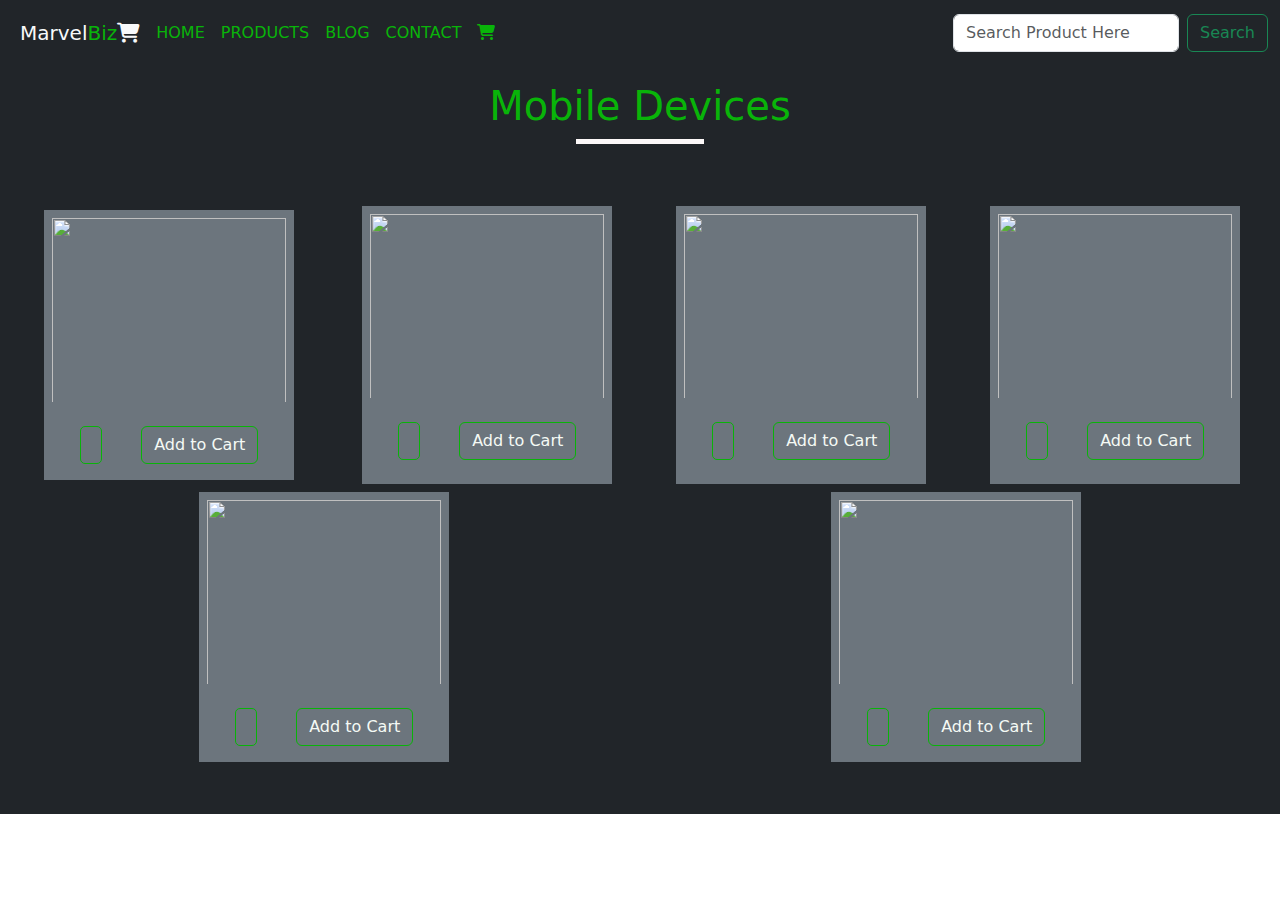
==== products/index.html @ 603916e1 "first" ====
<!DOCTYPE html>
<html lang="en">
<head>
    <meta charset="UTF-8">
    <meta http-equiv="X-UA-Compatible" content="IE=edge">
    <meta name="viewport" content="width=device-width, initial-scale=1.0">
    <title>Marvelbiz | Products</title>
    <link rel="stylesheet" href="../bootstrap-5.3.0-alpha3-dist/css/bootstrap.min.css">
    <script src="../bootstrap-5.3.0-alpha3-dist/js/bootstrap.min.js"></script>
    <link rel="stylesheet" href="../css/all.min.css">
    <link rel="stylesheet" href="css/style.css">
</head>
<body>
    
    <nav class="navbar navbar-expand-lg sticky-top navbar-dark bg-dark ">
        <div class="container-fluid ">
          <h1 class="navbar-brand text-light m-2" >Marvel<span style="color: rgb(9, 180, 9);">Biz</span><i class="fa-solid fa-shopping-cart"></i></h1>
          <button class="navbar-toggler text-light" type="button" data-bs-toggle="collapse" data-bs-target="#navbarSupportedContent" aria-controls="navbarSupportedContent" aria-expanded="false" aria-label="Toggle navigation">
            <span class="navbar-toggler-icon"></span>
          </button>
          <div class="collapse navbar-collapse" id="navbarSupportedContent">
            <ul class="navbar-nav me-auto d-flex mb-2 mb-lg-0">
              <li class="nav-item">
                <a class="nav-link active" aria-current="page" href="../index.html">HOME</a>
              </li>
              <li class="nav-item">
                <a class="nav-link" href="#">PRODUCTS</a>
              </li>
              <li class="nav-item">
                <a class="nav-link" href="#">BLOG</a>
              </li>
              <li class="nav-item">
                <a class="nav-link" href="#">CONTACT</a>
              </li>
              <li class="nav-item">
                <a class="nav-link" href="#"><i class="fa-solid fa-shopping-cart"></i></a>
              </li>
            </ul>
            <form class="d-flex">
                <input class="form-control me-2 search"  type="search" placeholder="Search Product Here" aria-label="Search">
                <button class="btn btn-outline-success searchBtn">Search</button>
              </form>
          </div>
        </div>
    </nav>

    <div class="fourth-sec pb-5 bg-dark">
        <h1 class="text-center p-3"style="color: rgb(9, 180, 9);">Mobile Devices</h1>
        <br><br><div class="pro-cont mx-2 d-flex flex-wrap justify-content-around text-center">
            <div class="pro bg-secondary m-2">
                <img src="" class="proImg1 p-2" alt="">
                <div class="m-3">
                    <h2 class="proName1"></h2>
                    <p class="proDes1"></p>
                    <div class="d-flex justify-content-around">
                        <div class="proPrice1 prc"></div>
                        <div class="btn btn-success">Add to Cart</div>
                    </div>
                </div>
            </div>
            <div class="pro bg-secondary m-1">
                <img src="" class="proImg2 p-2" alt="">
                <div class="m-3">
                    <h2 class="proName2"></h2>
                    <p class="proDes2"></p>
                    <div class="d-flex justify-content-around">
                        <div class="proPrice2 prc"></div>
                        <div class="btn btn-success">Add to Cart</div>
                    </div>
                </div>
            </div>
            <div class="pro bg-secondary m-1">
                <img src="" class="proImg3 p-2" alt="">
                <div class="m-3">
                    <h2 class="proName3"></h2>
                    <p class="proDes3"></p>
                    <div class="d-flex justify-content-around">
                        <div class="proPrice3 prc"></div>
                        <div class="btn btn-success">Add to Cart</div>
                    </div>
                </div>
            </div>
            <div class="pro bg-secondary m-1">
                <img src="" class="proImg4 p-2" alt="">
                <div class="m-3">
                    <h2 class="proName4"></h2>
                    <p class="proDes4"></p>
                    <div class="d-flex justify-content-around">
                        <div class="proPrice4 prc"></div>
                        <div class="btn btn-success">Add to Cart</div>
                    </div>
                </div>
            </div>
            <div class="pro bg-secondary m-1">
                <img src="" class="proImg5 p-2" alt="">
                <div class="m-3">
                    <h2 class="proName5"></h2>
                    <p class="proDes5"></p>
                    <div class="d-flex justify-content-around">
                        <div class="proPrice5 prc"></div>
                        <div class="btn btn-success">Add to Cart</div>
                    </div>
                </div>
            </div>
            <div class="pro bg-secondary m-1">
                <img src="" class="proImg6 p-2" alt="">
                <div class="m-3">
                    <h2 class="proName6"></h2>
                    <p class="proDes6"></p>
                    <div class="d-flex justify-content-around">
                        <div class="proPrice6 prc"></div>
                        <div class="btn btn-success">Add to Cart</div>
                    </div>
                </div>
            </div>
        </div>
    </div>

    <script src="js/script.js"></script>
</body>
</html>
---- products/css/style.css ----
*{
    margin: 0;
    padding: 0;
    box-sizing: border-box;
}

#navbarSupportedContent .nav-link{
    color: rgb(9, 180, 9);
}

.fourth-sec h1{
    position: relative;
}

.fourth-sec h1::after{
    position: absolute;
    content: "";
    background-color: rgb(252, 248, 248);
    height: 5px;
    width: 10%;
    left: 45%;
    bottom: 3%;
}

.pro-cont .pro{
    background-color: rgb(48, 47, 47) ;
    color: white;
    width: 250px;
    
}

.pro-cont .pro img{
    width: 100%;
    height: 200px;
}

.fourth-sec .btn{
    border:1px solid rgb(9, 180, 9);
    background-color: transparent;
    position: relative;
    color:rgb(245, 250, 245) ;
    z-index:1;
}

.fourth-sec .btn::after{
    content: "";
    position: absolute;
    background-color:rgb(9, 180, 9);
    border-radius: 5px;
    width: 0;
    height: 100%;
    top: 0;
    left: 0;
    z-index: -1;
}

.fourth-sec .btn:hover::after{
    width: 100%;
    transition: 1s;
}


.prc{
    border: 1px solid rgb(9, 180, 9);
    padding: 10px;
    border-radius: 5px;
}

.foot-input{
    padding: 10px;
    background-color: transparent;
    border: none;
    border-bottom: 1px solid rgb(9, 180, 9);
    outline: none;
    color: white;
}
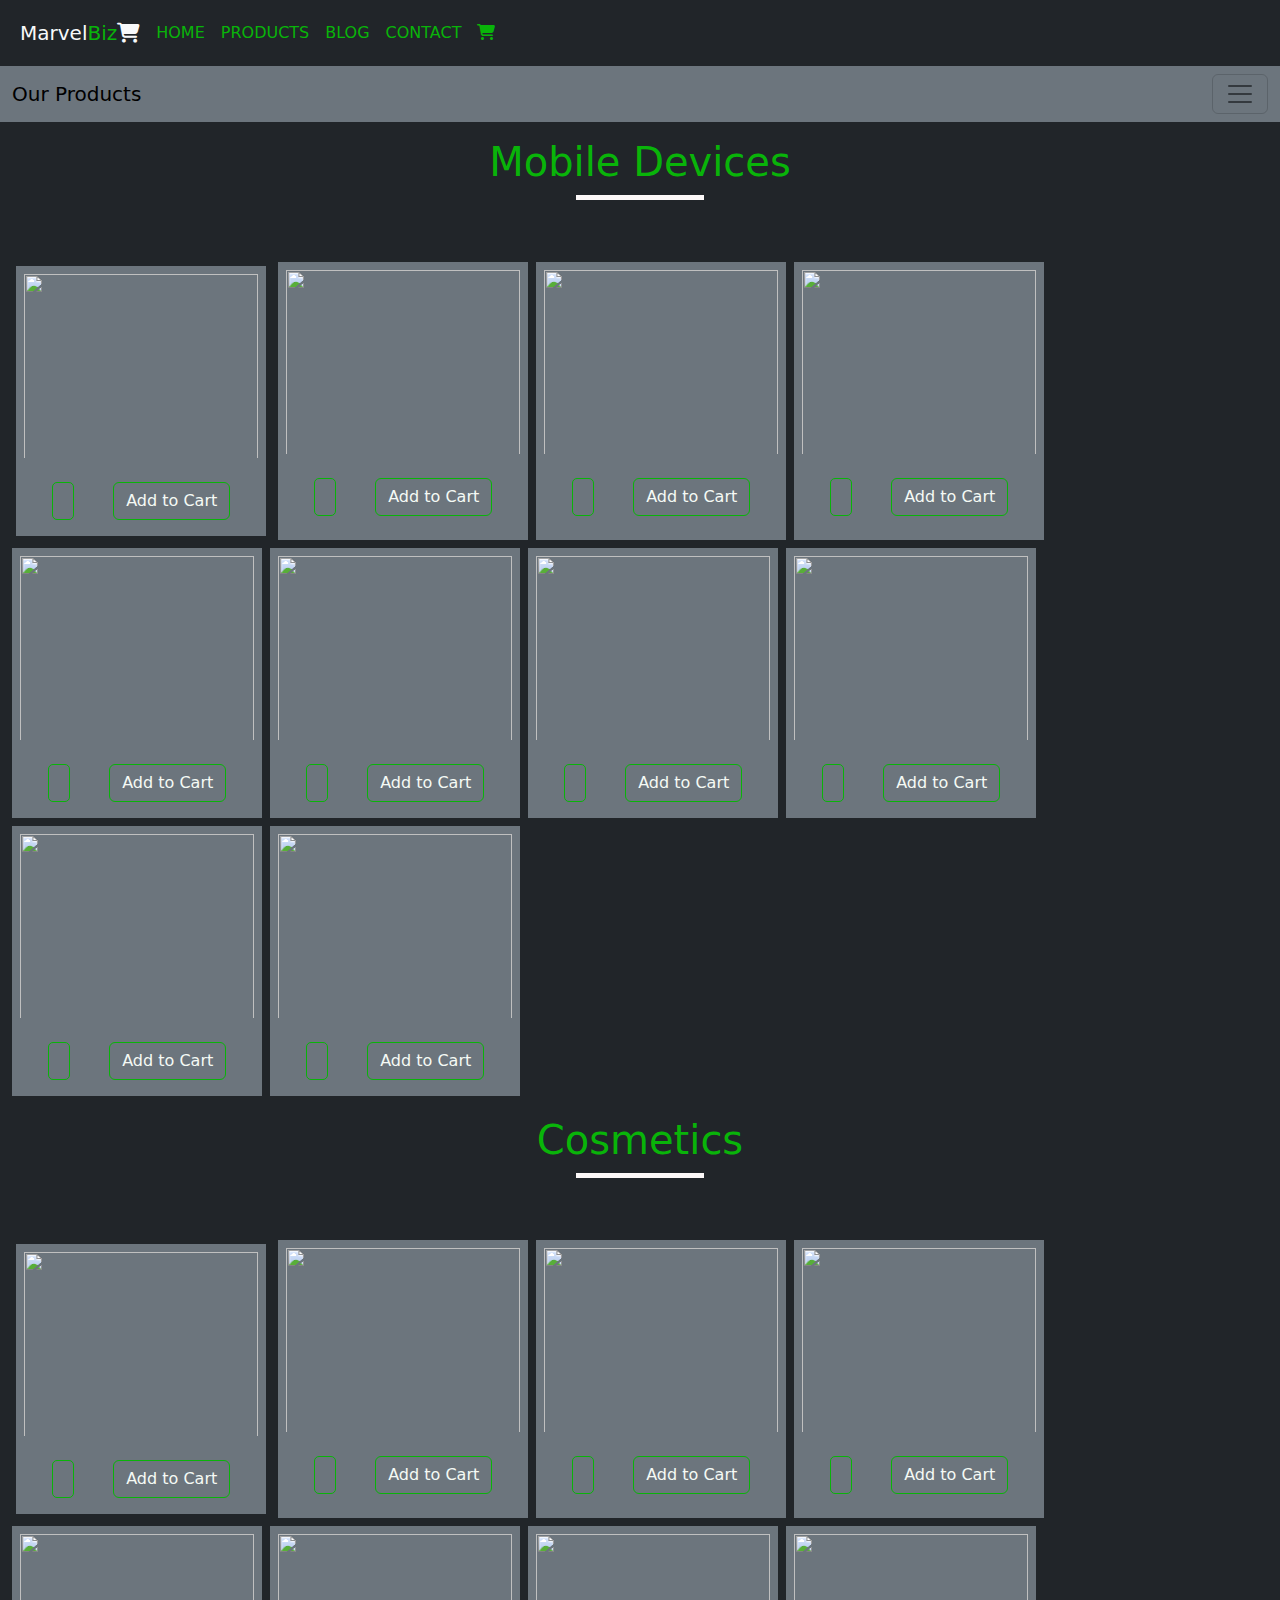
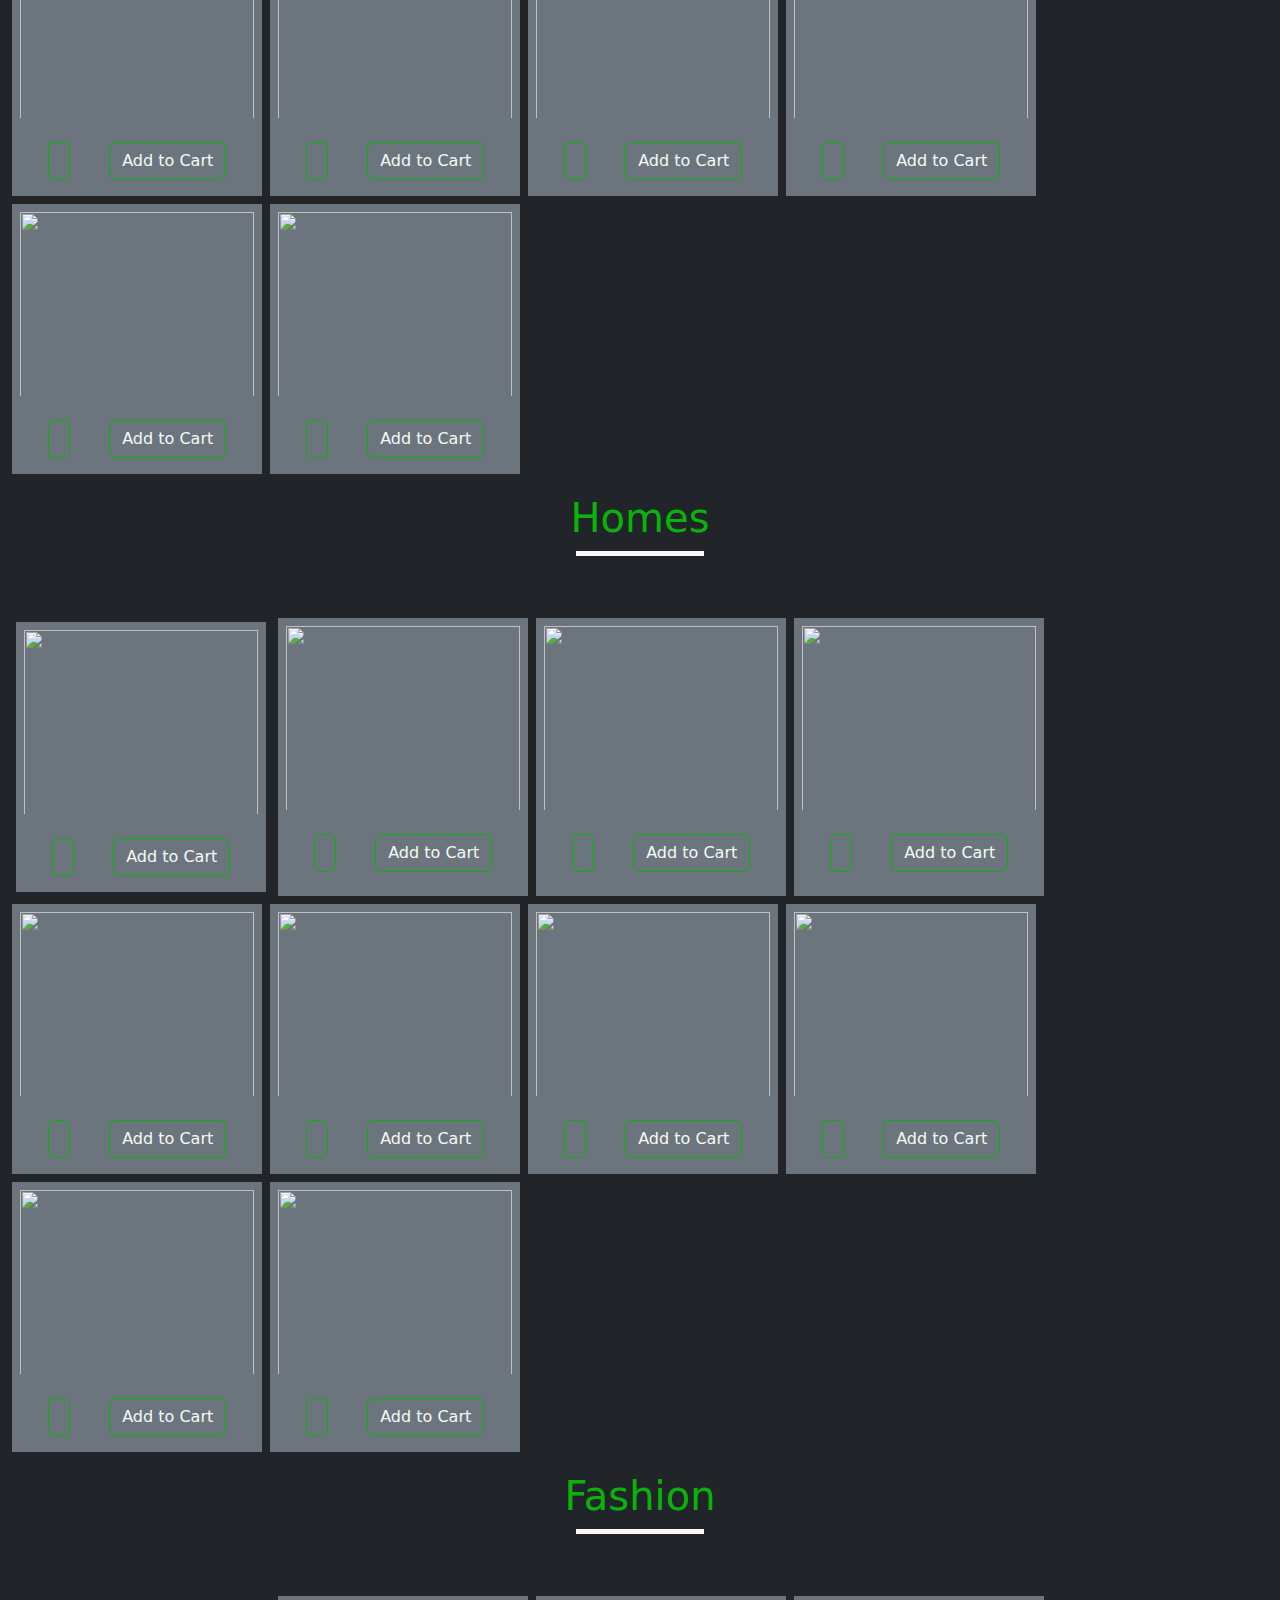
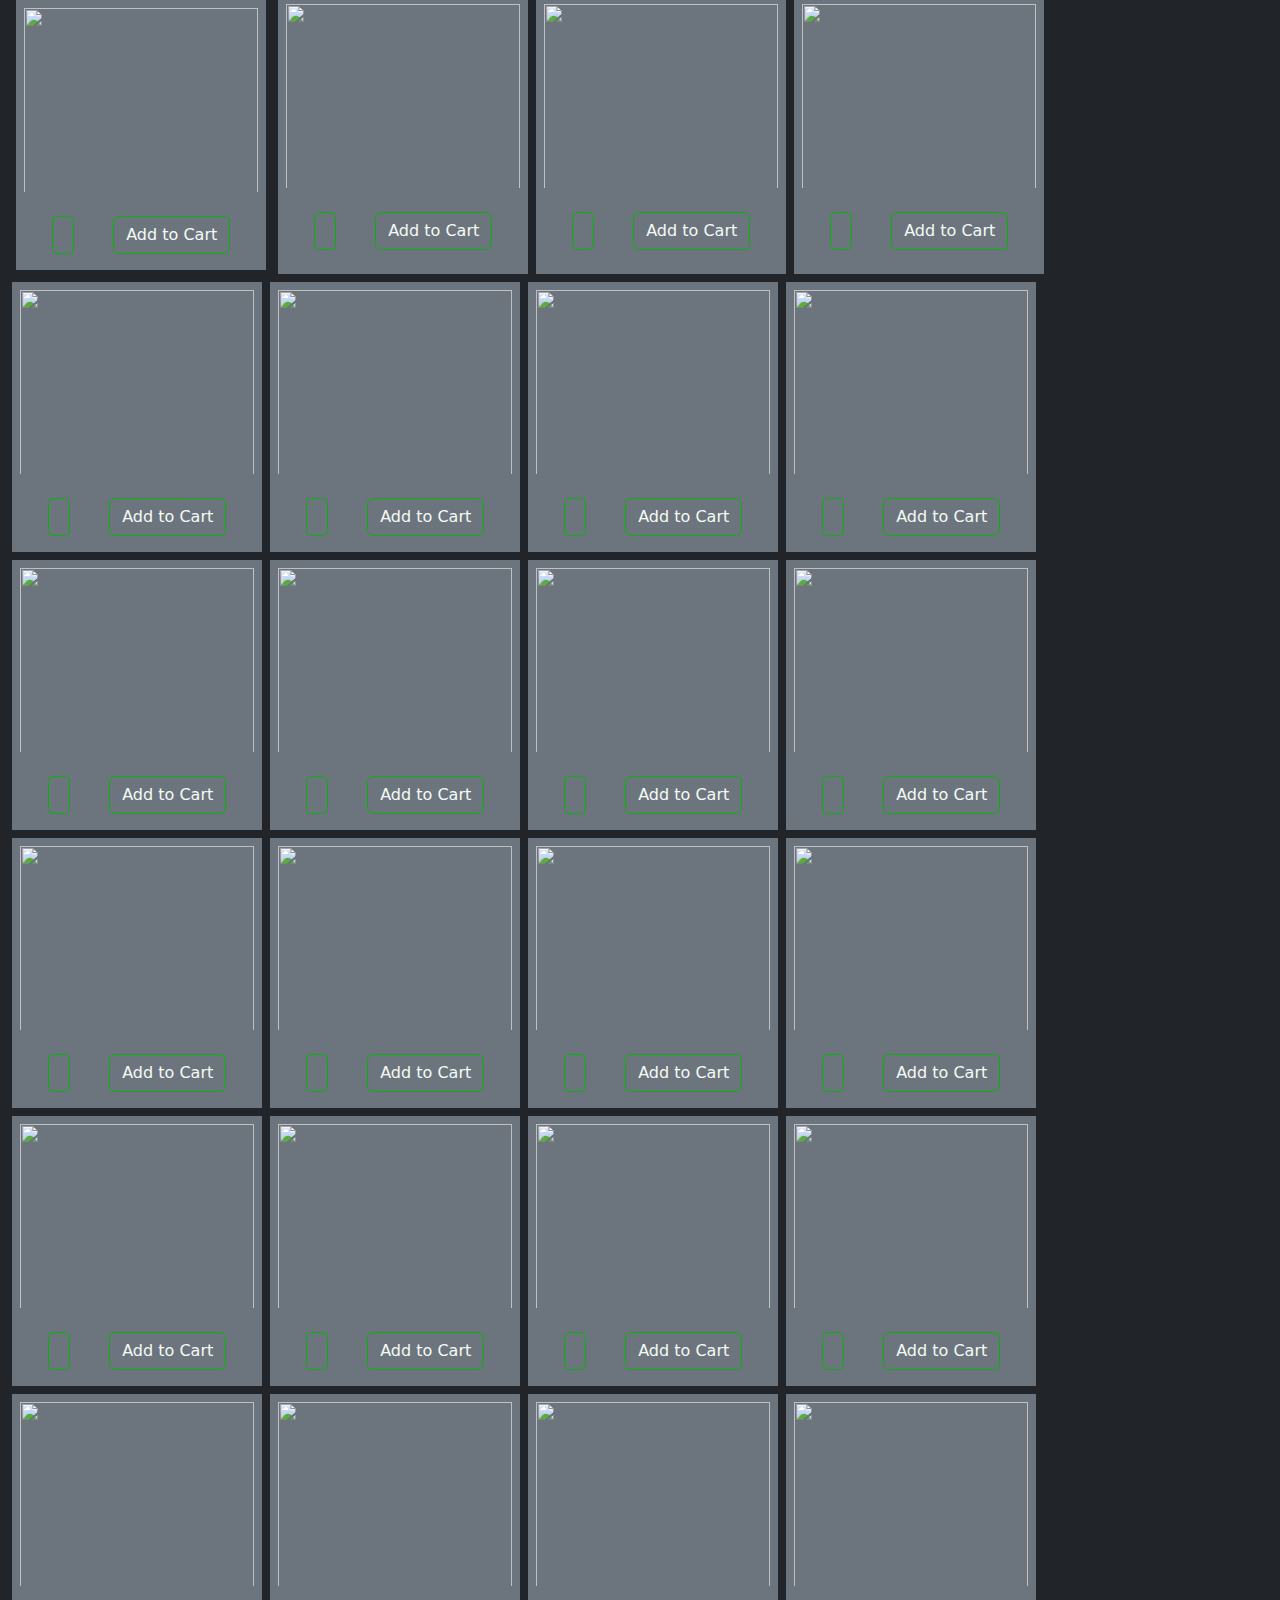
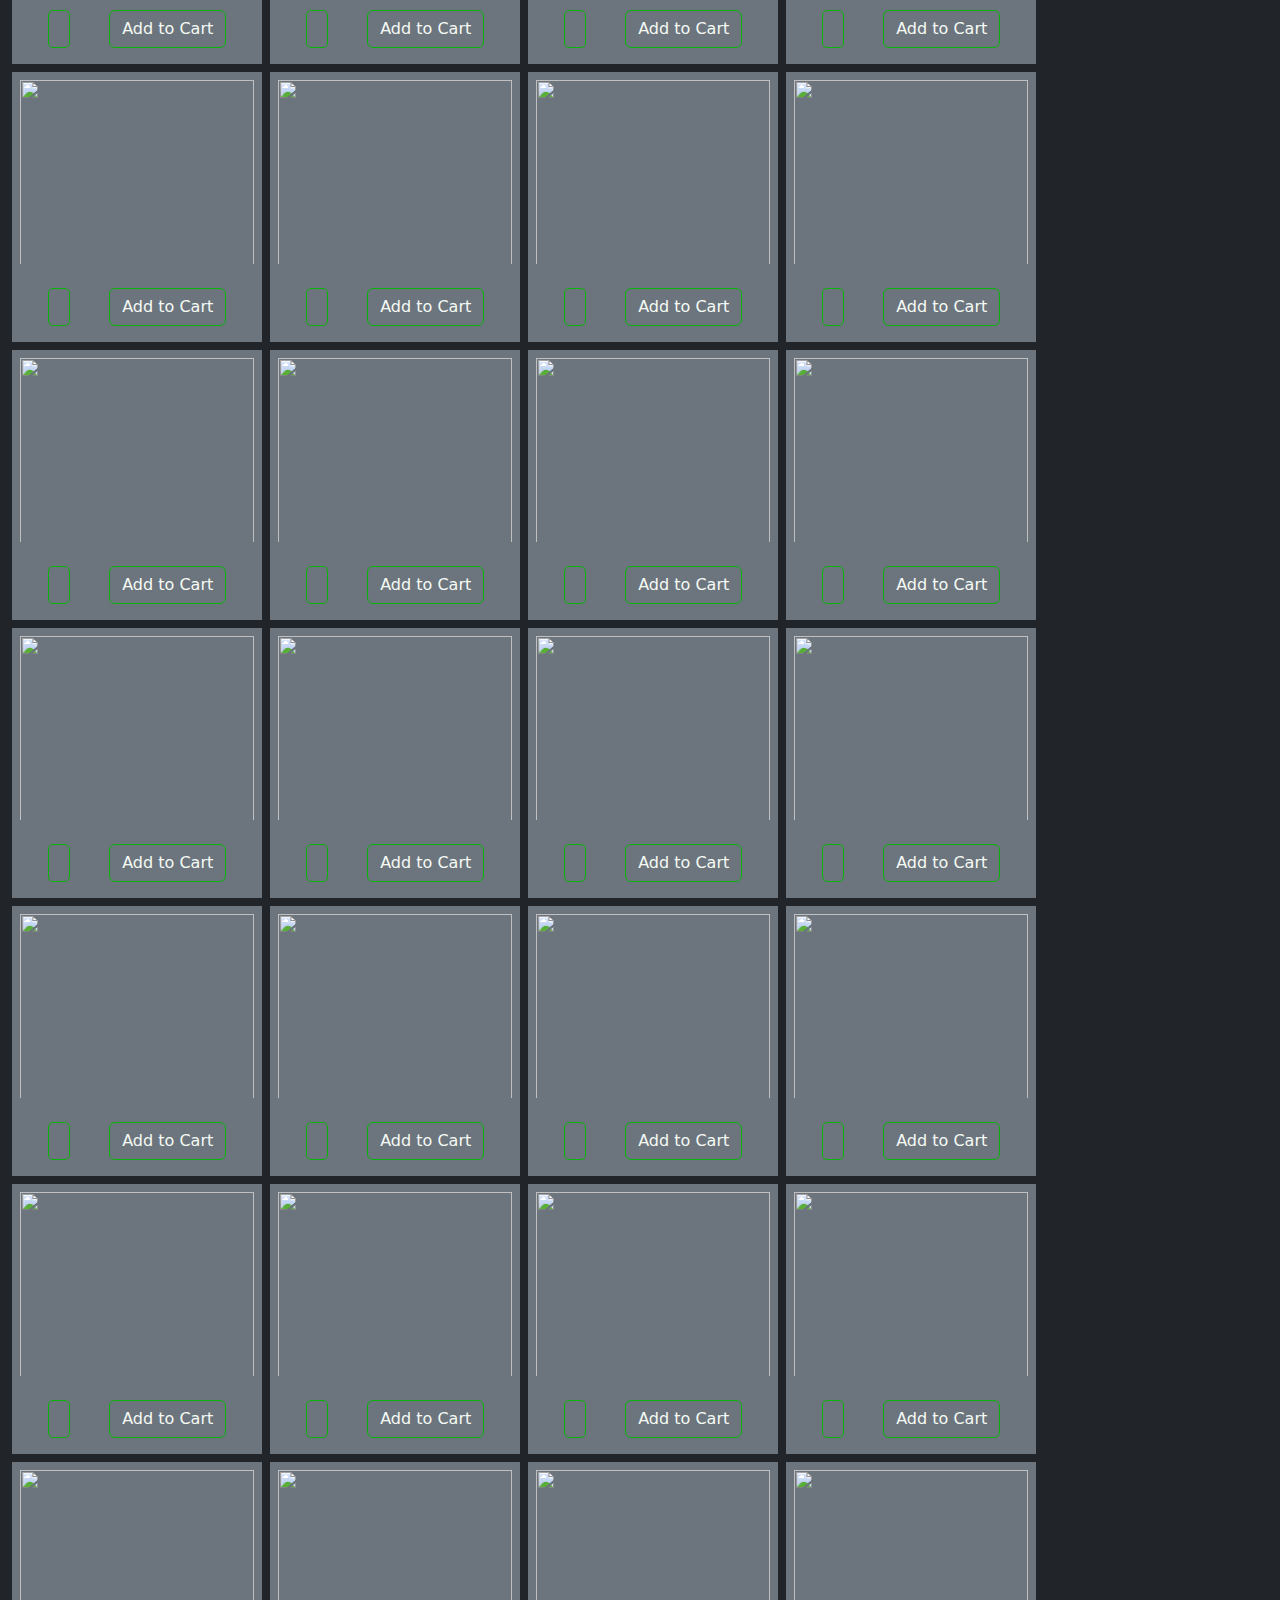
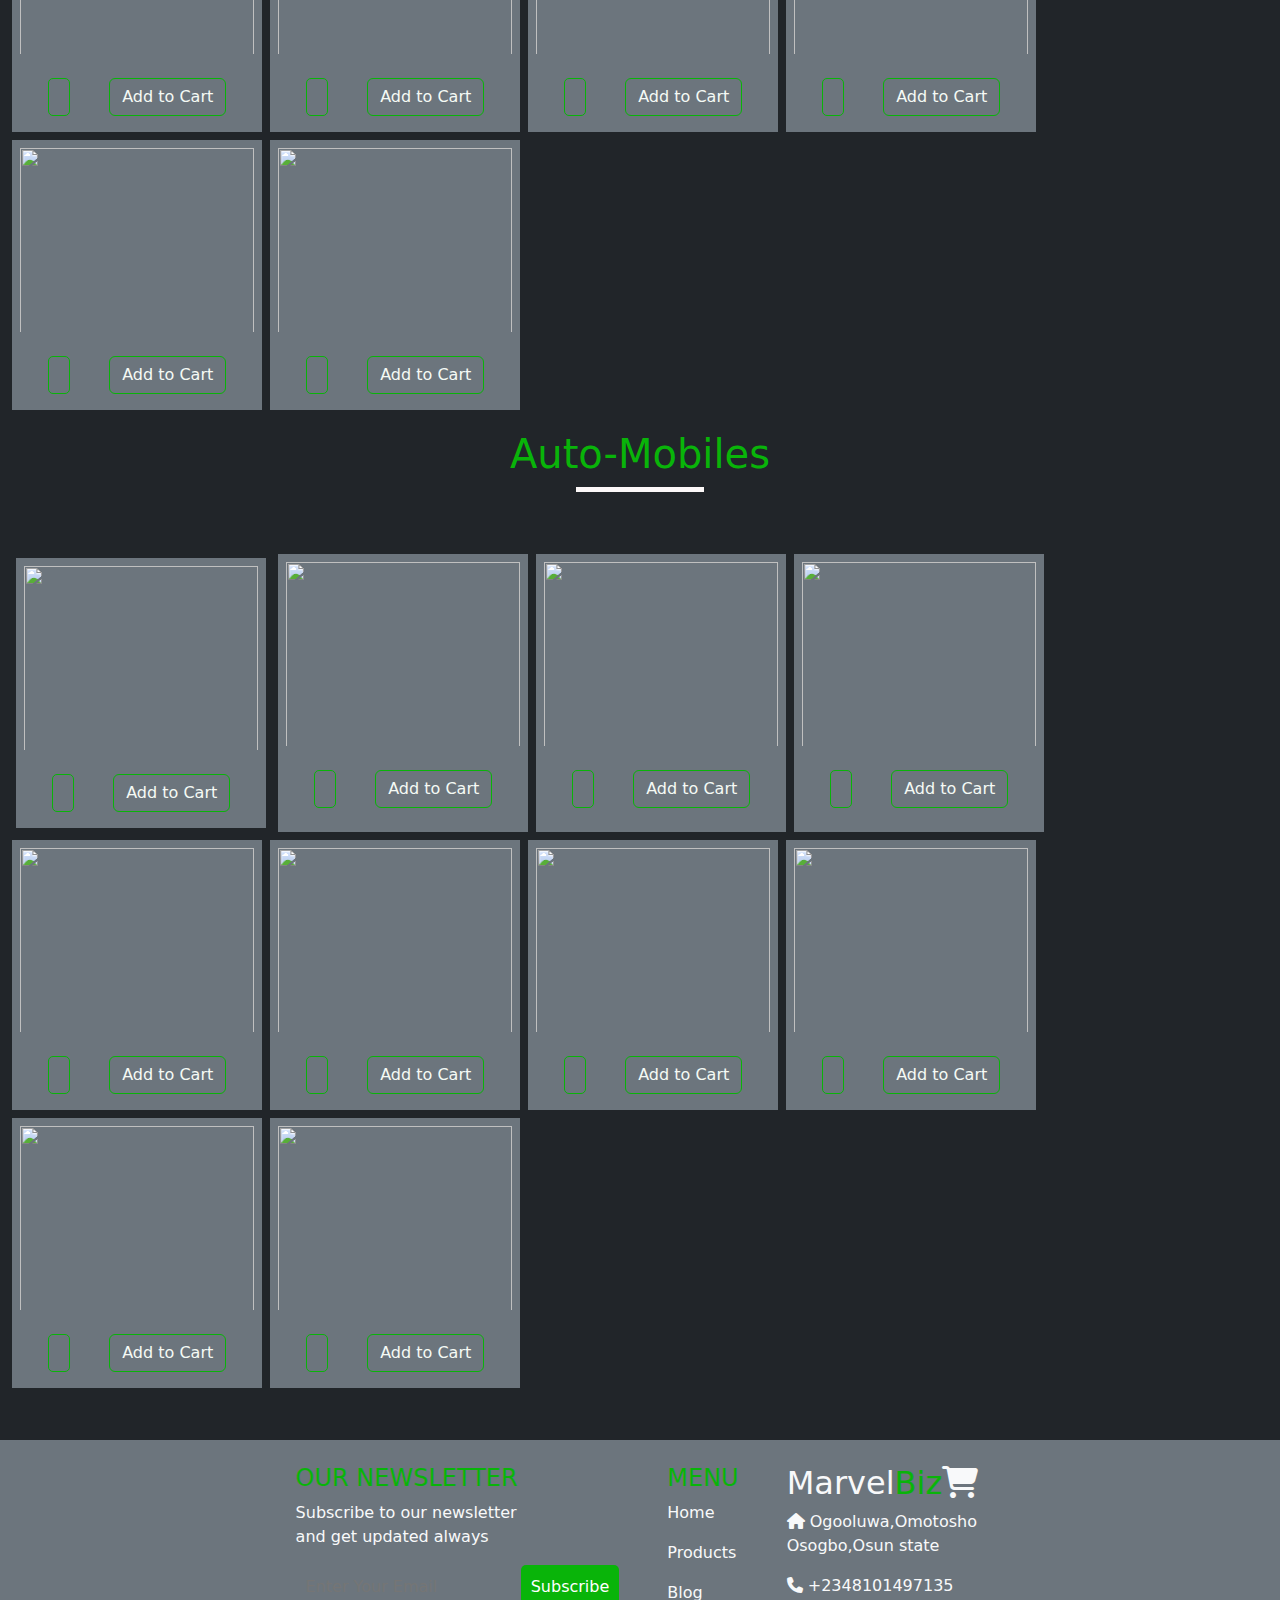
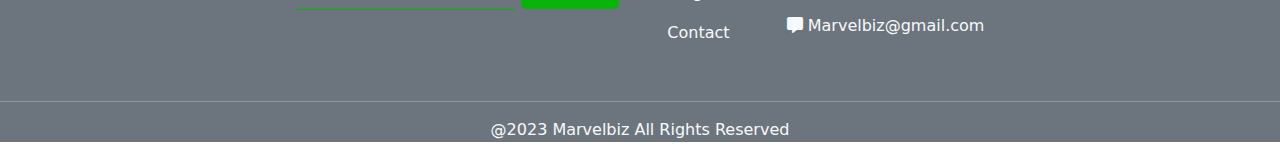
==== commit a23d1ebd: "2" ====
--- a/products/index.html
+++ b/products/index.html
@@ -12,7 +12,7 @@
 </head>
 <body>
     
-    <nav class="navbar navbar-expand-lg sticky-top navbar-dark bg-dark ">
+    <nav class="navbar navbar-expand-lg navbar-dark bg-dark ">
         <div class="container-fluid ">
           <h1 class="navbar-brand text-light m-2" >Marvel<span style="color: rgb(9, 180, 9);">Biz</span><i class="fa-solid fa-shopping-cart"></i></h1>
           <button class="navbar-toggler text-light" type="button" data-bs-toggle="collapse" data-bs-target="#navbarSupportedContent" aria-controls="navbarSupportedContent" aria-expanded="false" aria-label="Toggle navigation">
@@ -36,29 +36,168 @@
                 <a class="nav-link" href="#"><i class="fa-solid fa-shopping-cart"></i></a>
               </li>
             </ul>
-            <form class="d-flex">
-                <input class="form-control me-2 search"  type="search" placeholder="Search Product Here" aria-label="Search">
-                <button class="btn btn-outline-success searchBtn">Search</button>
-              </form>
           </div>
         </div>
     </nav>
 
+    <div class="navbar navbar-light sticky-top bg-secondary ">
+        <div class="container-fluid">
+          <a class="navbar-brand">Our Products</a>
+          <button class="navbar-toggler" type="button" data-bs-toggle="offcanvas" data-bs-target="#offcanvasNavbar" aria-controls="offcanvasNavbar">
+            <span class="navbar-toggler-icon"></span>
+          </button>
+          <div class="offcanvas offcanvas-end bg-dark" tabindex="-1" id="offcanvasNavbar" aria-labelledby="offcanvasNavbarLabel">
+            <div class="offcanvas-header">
+              <h5 class="offcanvas-title text-light" id="offcanvasNavbarLabel">Our Products</h5>
+              <button type="button" class="btn-close text-reset bg-light" data-bs-dismiss="offcanvas" aria-label="Close"></button>
+            </div>
+            <div class="offcanvas-body">
+              <ul class="navbar-nav justify-content-end flex-grow-1 pe-3">
+                <li class="nav-item">
+                  <a class="nav-link active text-light" aria-current="page" href="#category1">Mobile Devices</a>
+                </li>
+                <li class="nav-item">
+                  <a class="nav-link text-light" href="#category2">Cosmetics</a>
+                </li>
+                <li class="nav-item">
+                  <a class="nav-link text-light" href="#category3">Homes</a>
+                </li>
+                <li class="nav-item">
+                  <a class="nav-link text-light" href="#category4">Fashion</a>
+                </li>
+                <li class="nav-item">
+                  <a class="nav-link text-light" href="#category5">Auto-mobiles</a>
+                </li>
+              </ul>
+              <form class="d-flex">
+                <input class="form-control search me-2" type="search" placeholder="Search" aria-label="Search">
+                <button class="btn btn-outline-success searchBtn" type="submit">Search</button>
+              </form>
+            </div>
+          </div>
+        </div>
+    </div>
+
     <div class="fourth-sec pb-5 bg-dark">
-        <h1 class="text-center p-3"style="color: rgb(9, 180, 9);">Mobile Devices</h1>
-        <br><br><div class="pro-cont mx-2 d-flex flex-wrap justify-content-around text-center">
+        <div id="category1">
+          <h1 class="text-center p-3"style="color: rgb(9, 180, 9);">Mobile Devices</h1>
+        <br><br><div class="pro-cont mx-2 d-flex flex-wrap  text-center">
             <div class="pro bg-secondary m-2">
-                <img src="" class="proImg1 p-2" alt="">
+                <img src="" class="proImg p-2" alt="">
                 <div class="m-3">
-                    <h2 class="proName1"></h2>
-                    <p class="proDes1"></p>
+                    <h2 class="proName"></h2>
+                    <p class="proDes"></p>
                     <div class="d-flex justify-content-around">
-                        <div class="proPrice1 prc"></div>
+                        <div class="proPrice prc"></div>
                         <div class="btn btn-success">Add to Cart</div>
                     </div>
                 </div>
             </div>
             <div class="pro bg-secondary m-1">
+                <img src="" class="proImg p-2" alt="">
+                <div class="m-3">
+                    <h2 class="proName"></h2>
+                    <p class="proDes"></p>
+                    <div class="d-flex justify-content-around">
+                        <div class="proPrice prc"></div>
+                        <div class="btn btn-success">Add to Cart</div>
+                    </div>
+                </div>
+            </div>
+            <div class="pro bg-secondary m-1">
+                <img src="" class="proImg p-2" alt="">
+                <div class="m-3">
+                    <h2 class="proName"></h2>
+                    <p class="proDes"></p>
+                    <div class="d-flex justify-content-around">
+                        <div class="proPrice prc"></div>
+                        <div class="btn btn-success">Add to Cart</div>
+                    </div>
+                </div>
+            </div>
+            <div class="pro bg-secondary m-1">
+                <img src="" class="proImg p-2" alt="">
+                <div class="m-3">
+                    <h2 class="proName"></h2>
+                    <p class="proDes"></p>
+                    <div class="d-flex justify-content-around">
+                        <div class="proPrice prc"></div>
+                        <div class="btn btn-success">Add to Cart</div>
+                    </div>
+                </div>
+            </div>
+            <div class="pro bg-secondary m-1">
+                <img src="" class="proImg p-2" alt="">
+                <div class="m-3">
+                    <h2 class="proName"></h2>
+                    <p class="proDes"></p>
+                    <div class="d-flex justify-content-around">
+                        <div class="proPrice prc"></div>
+                        <div class="btn btn-success">Add to Cart</div>
+                    </div>
+                </div>
+            </div>
+            <div class="pro bg-secondary m-1">
+                <img src="" class="proImg p-2" alt="">
+                <div class="m-3">
+                    <h2 class="proName"></h2>
+                    <p class="proDes"></p>
+                    <div class="d-flex justify-content-around">
+                        <div class="proPrice prc"></div>
+                        <div class="btn btn-success">Add to Cart</div>
+                    </div>
+                </div>
+            </div>
+            <div class="pro bg-secondary m-1">
+                <img src="" class="proImg p-2" alt="">
+                <div class="m-3">
+                    <h2 class="proName"></h2>
+                    <p class="proDes"></p>
+                    <div class="d-flex justify-content-around">
+                        <div class="proPrice prc"></div>
+                        <div class="btn btn-success">Add to Cart</div>
+                    </div>
+                </div>
+            </div>
+            <div class="pro bg-secondary m-1">
+                <img src="" class="proImg p-2" alt="">
+                <div class="m-3">
+                    <h2 class="proName"></h2>
+                    <p class="proDes"></p>
+                    <div class="d-flex justify-content-around">
+                        <div class="proPrice prc"></div>
+                        <div class="btn btn-success">Add to Cart</div>
+                    </div>
+                </div>
+            </div>
+            <div class="pro bg-secondary m-1">
+              <img src="" class="proImg p-2" alt="">
+              <div class="m-3">
+                  <h2 class="proName"></h2>
+                  <p class="proDes"></p>
+                  <div class="d-flex justify-content-around">
+                      <div class="proPrice prc"></div>
+                      <div class="btn btn-success">Add to Cart</div>
+                  </div>
+              </div>
+          </div>
+          <div class="pro bg-secondary m-1">
+            <img src="" class="proImg p-2" alt="">
+            <div class="m-3">
+                <h2 class="proName"></h2>
+                <p class="proDes"></p>
+                <div class="d-flex justify-content-around">
+                    <div class="proPrice prc"></div>
+                    <div class="btn btn-success">Add to Cart</div>
+                </div>
+            </div>
+        </div>
+        </div>
+        </div>
+        <div id="category2">
+          <h1 class="text-center p-3"style="color: rgb(9, 180, 9);">Cosmetics</h1>
+        <br><br><div class="pro-cont mx-2 d-flex flex-wrap text-center">
+            <div class="pro bg-secondary m-2">
                 <img src="" class="proImg2 p-2" alt="">
                 <div class="m-3">
                     <h2 class="proName2"></h2>
@@ -70,6 +209,110 @@
                 </div>
             </div>
             <div class="pro bg-secondary m-1">
+              <img src="" class="proImg2 p-2" alt="">
+              <div class="m-3">
+                  <h2 class="proName2"></h2>
+                  <p class="proDes2"></p>
+                  <div class="d-flex justify-content-around">
+                      <div class="proPrice2 prc"></div>
+                      <div class="btn btn-success">Add to Cart</div>
+                  </div>
+              </div>
+            </div>
+            <div class="pro bg-secondary m-1">
+            <img src="" class="proImg2 p-2" alt="">
+            <div class="m-3">
+                <h2 class="proName2"></h2>
+                <p class="proDes2"></p>
+                <div class="d-flex justify-content-around">
+                    <div class="proPrice2 prc"></div>
+                    <div class="btn btn-success">Add to Cart</div>
+                </div>
+            </div>
+            </div>
+            <div class="pro bg-secondary m-1">
+              <img src="" class="proImg2 p-2" alt="">
+              <div class="m-3">
+                  <h2 class="proName2"></h2>
+                  <p class="proDes2"></p>
+                  <div class="d-flex justify-content-around">
+                      <div class="proPrice2 prc"></div>
+                      <div class="btn btn-success">Add to Cart</div>
+                  </div>
+              </div>
+            </div>
+            <div class="pro bg-secondary m-1">
+              <img src="" class="proImg2 p-2" alt="">
+              <div class="m-3">
+                  <h2 class="proName2"></h2>
+                  <p class="proDes2"></p>
+                  <div class="d-flex justify-content-around">
+                      <div class="proPrice2 prc"></div>
+                      <div class="btn btn-success">Add to Cart</div>
+                  </div>
+              </div>
+            </div>
+            <div class="pro bg-secondary m-1">
+              <img src="" class="proImg2 p-2" alt="">
+              <div class="m-3">
+                  <h2 class="proName2"></h2>
+                  <p class="proDes2"></p>
+                  <div class="d-flex justify-content-around">
+                      <div class="proPrice2 prc"></div>
+                      <div class="btn btn-success">Add to Cart</div>
+                  </div>
+              </div>
+            </div>
+            <div class="pro bg-secondary m-1">
+              <img src="" class="proImg2 p-2" alt="">
+              <div class="m-3">
+                  <h2 class="proName2"></h2>
+                  <p class="proDes2"></p>
+                  <div class="d-flex justify-content-around">
+                      <div class="proPrice2 prc"></div>
+                      <div class="btn btn-success">Add to Cart</div>
+                  </div>
+              </div>
+            </div>
+            <div class="pro bg-secondary m-1">
+              <img src="" class="proImg2 p-2" alt="">
+              <div class="m-3">
+                  <h2 class="proName2"></h2>
+                  <p class="proDes2"></p>
+                  <div class="d-flex justify-content-around">
+                      <div class="proPrice2 prc"></div>
+                      <div class="btn btn-success">Add to Cart</div>
+                  </div>
+              </div>
+            </div>
+            <div class="pro bg-secondary m-1">
+              <img src="" class="proImg2 p-2" alt="">
+              <div class="m-3">
+                  <h2 class="proName2"></h2>
+                  <p class="proDes2"></p>
+                  <div class="d-flex justify-content-around">
+                      <div class="proPrice2 prc"></div>
+                      <div class="btn btn-success">Add to Cart</div>
+                  </div>
+              </div>
+            </div>
+            <div class="pro bg-secondary m-1">
+              <img src="" class="proImg2 p-2" alt="">
+              <div class="m-3">
+                  <h2 class="proName2"></h2>
+                  <p class="proDes2"></p>
+                  <div class="d-flex justify-content-around">
+                      <div class="proPrice2 prc"></div>
+                      <div class="btn btn-success">Add to Cart</div>
+                  </div>
+              </div>
+            </div>
+        </div>
+        </div>
+        <div id="category3">
+          <h1 class="text-center p-3"style="color: rgb(9, 180, 9);">Homes</h1>
+        <br><br><div class="pro-cont mx-2 d-flex flex-wrap text-center">
+            <div class="pro bg-secondary m-2">
                 <img src="" class="proImg3 p-2" alt="">
                 <div class="m-3">
                     <h2 class="proName3"></h2>
@@ -81,6 +324,110 @@
                 </div>
             </div>
             <div class="pro bg-secondary m-1">
+              <img src="" class="proImg3 p-2" alt="">
+              <div class="m-3">
+                  <h2 class="proName3"></h2>
+                  <p class="proDes3"></p>
+                  <div class="d-flex justify-content-around">
+                      <div class="proPrice3 prc"></div>
+                      <div class="btn btn-success">Add to Cart</div>
+                  </div>
+              </div>
+            </div>
+            <div class="pro bg-secondary m-1">
+              <img src="" class="proImg3 p-2" alt="">
+              <div class="m-3">
+                  <h2 class="proName3"></h2>
+                  <p class="proDes3"></p>
+                  <div class="d-flex justify-content-around">
+                      <div class="proPrice3 prc"></div>
+                      <div class="btn btn-success">Add to Cart</div>
+                  </div>
+              </div>
+            </div>
+            <div class="pro bg-secondary m-1">
+              <img src="" class="proImg3 p-2" alt="">
+              <div class="m-3">
+                  <h2 class="proName3"></h2>
+                  <p class="proDes3"></p>
+                  <div class="d-flex justify-content-around">
+                      <div class="proPrice3 prc"></div>
+                      <div class="btn btn-success">Add to Cart</div>
+                  </div>
+              </div>
+            </div>
+            <div class="pro bg-secondary m-1">
+              <img src="" class="proImg3 p-2" alt="">
+              <div class="m-3">
+                  <h2 class="proName3"></h2>
+                  <p class="proDes3"></p>
+                  <div class="d-flex justify-content-around">
+                      <div class="proPrice3 prc"></div>
+                      <div class="btn btn-success">Add to Cart</div>
+                  </div>
+              </div>
+            </div>
+            <div class="pro bg-secondary m-1">
+              <img src="" class="proImg3 p-2" alt="">
+              <div class="m-3">
+                  <h2 class="proName3"></h2>
+                  <p class="proDes3"></p>
+                  <div class="d-flex justify-content-around">
+                      <div class="proPrice3 prc"></div>
+                      <div class="btn btn-success">Add to Cart</div>
+                  </div>
+              </div>
+            </div>
+            <div class="pro bg-secondary m-1">
+              <img src="" class="proImg3 p-2" alt="">
+              <div class="m-3">
+                  <h2 class="proName3"></h2>
+                  <p class="proDes3"></p>
+                  <div class="d-flex justify-content-around">
+                      <div class="proPrice3 prc"></div>
+                      <div class="btn btn-success">Add to Cart</div>
+                  </div>
+              </div>
+            </div>
+            <div class="pro bg-secondary m-1">
+              <img src="" class="proImg3 p-2" alt="">
+              <div class="m-3">
+                  <h2 class="proName3"></h2>
+                  <p class="proDes3"></p>
+                  <div class="d-flex justify-content-around">
+                      <div class="proPrice3 prc"></div>
+                      <div class="btn btn-success">Add to Cart</div>
+                  </div>
+              </div>
+            </div>
+            <div class="pro bg-secondary m-1">
+              <img src="" class="proImg3 p-2" alt="">
+              <div class="m-3">
+                  <h2 class="proName3"></h2>
+                  <p class="proDes3"></p>
+                  <div class="d-flex justify-content-around">
+                      <div class="proPrice3 prc"></div>
+                      <div class="btn btn-success">Add to Cart</div>
+                  </div>
+              </div>
+            </div>
+            <div class="pro bg-secondary m-1">
+              <img src="" class="proImg3 p-2" alt="">
+              <div class="m-3">
+                  <h2 class="proName3"></h2>
+                  <p class="proDes3"></p>
+                  <div class="d-flex justify-content-around">
+                      <div class="proPrice3 prc"></div>
+                      <div class="btn btn-success">Add to Cart</div>
+                  </div>
+              </div>
+            </div>
+        </div>
+        </div>
+        <div id="category4">
+          <h1 class="text-center p-3"style="color: rgb(9, 180, 9);">Fashion</h1>
+        <br><br><div class="pro-cont mx-2 d-flex flex-wrap text-center">
+            <div class="pro bg-secondary m-2">
                 <img src="" class="proImg4 p-2" alt="">
                 <div class="m-3">
                     <h2 class="proName4"></h2>
@@ -92,6 +439,550 @@
                 </div>
             </div>
             <div class="pro bg-secondary m-1">
+              <img src="" class="proImg4 p-2" alt="">
+              <div class="m-3">
+                  <h2 class="proName4"></h2>
+                  <p class="proDes4"></p>
+                  <div class="d-flex justify-content-around">
+                      <div class="proPrice4 prc"></div>
+                      <div class="btn btn-success">Add to Cart</div>
+                  </div>
+              </div>
+            </div>
+            <div class="pro bg-secondary m-1">
+              <img src="" class="proImg4 p-2" alt="">
+              <div class="m-3">
+                  <h2 class="proName4"></h2>
+                  <p class="proDes4"></p>
+                  <div class="d-flex justify-content-around">
+                      <div class="proPrice4 prc"></div>
+                      <div class="btn btn-success">Add to Cart</div>
+                  </div>
+              </div>
+            </div>
+            <div class="pro bg-secondary m-1">
+              <img src="" class="proImg4 p-2" alt="">
+              <div class="m-3">
+                  <h2 class="proName4"></h2>
+                  <p class="proDes4"></p>
+                  <div class="d-flex justify-content-around">
+                      <div class="proPrice4 prc"></div>
+                      <div class="btn btn-success">Add to Cart</div>
+                  </div>
+              </div>
+            </div>
+            <div class="pro bg-secondary m-1">
+              <img src="" class="proImg4 p-2" alt="">
+              <div class="m-3">
+                  <h2 class="proName4"></h2>
+                  <p class="proDes4"></p>
+                  <div class="d-flex justify-content-around">
+                      <div class="proPrice4 prc"></div>
+                      <div class="btn btn-success">Add to Cart</div>
+                  </div>
+              </div>
+            </div>
+            <div class="pro bg-secondary m-1">
+              <img src="" class="proImg4 p-2" alt="">
+              <div class="m-3">
+                  <h2 class="proName4"></h2>
+                  <p class="proDes4"></p>
+                  <div class="d-flex justify-content-around">
+                      <div class="proPrice4 prc"></div>
+                      <div class="btn btn-success">Add to Cart</div>
+                  </div>
+              </div>
+            </div>
+            <div class="pro bg-secondary m-1">
+              <img src="" class="proImg4 p-2" alt="">
+              <div class="m-3">
+                  <h2 class="proName4"></h2>
+                  <p class="proDes4"></p>
+                  <div class="d-flex justify-content-around">
+                      <div class="proPrice4 prc"></div>
+                      <div class="btn btn-success">Add to Cart</div>
+                  </div>
+              </div>
+            </div>
+            <div class="pro bg-secondary m-1">
+              <img src="" class="proImg4 p-2" alt="">
+              <div class="m-3">
+                  <h2 class="proName4"></h2>
+                  <p class="proDes4"></p>
+                  <div class="d-flex justify-content-around">
+                      <div class="proPrice4 prc"></div>
+                      <div class="btn btn-success">Add to Cart</div>
+                  </div>
+              </div>
+            </div>
+            <div class="pro bg-secondary m-1">
+              <img src="" class="proImg4 p-2" alt="">
+              <div class="m-3">
+                  <h2 class="proName4"></h2>
+                  <p class="proDes4"></p>
+                  <div class="d-flex justify-content-around">
+                      <div class="proPrice4 prc"></div>
+                      <div class="btn btn-success">Add to Cart</div>
+                  </div>
+              </div>
+            </div>
+            <div class="pro bg-secondary m-1">
+              <img src="" class="proImg4 p-2" alt="">
+              <div class="m-3">
+                  <h2 class="proName4"></h2>
+                  <p class="proDes4"></p>
+                  <div class="d-flex justify-content-around">
+                      <div class="proPrice4 prc"></div>
+                      <div class="btn btn-success">Add to Cart</div>
+                  </div>
+              </div>
+            </div>
+            <div class="pro bg-secondary m-1">
+              <img src="" class="proImg4 p-2" alt="">
+              <div class="m-3">
+                  <h2 class="proName4"></h2>
+                  <p class="proDes4"></p>
+                  <div class="d-flex justify-content-around">
+                      <div class="proPrice4 prc"></div>
+                      <div class="btn btn-success">Add to Cart</div>
+                  </div>
+              </div>
+            </div>
+            <div class="pro bg-secondary m-1">
+              <img src="" class="proImg4 p-2" alt="">
+              <div class="m-3">
+                  <h2 class="proName4"></h2>
+                  <p class="proDes4"></p>
+                  <div class="d-flex justify-content-around">
+                      <div class="proPrice4 prc"></div>
+                      <div class="btn btn-success">Add to Cart</div>
+                  </div>
+              </div>
+            </div>
+            <div class="pro bg-secondary m-1">
+              <img src="" class="proImg4 p-2" alt="">
+              <div class="m-3">
+                  <h2 class="proName4"></h2>
+                  <p class="proDes4"></p>
+                  <div class="d-flex justify-content-around">
+                      <div class="proPrice4 prc"></div>
+                      <div class="btn btn-success">Add to Cart</div>
+                  </div>
+              </div>
+            </div>
+            <div class="pro bg-secondary m-1">
+              <img src="" class="proImg4 p-2" alt="">
+              <div class="m-3">
+                  <h2 class="proName4"></h2>
+                  <p class="proDes4"></p>
+                  <div class="d-flex justify-content-around">
+                      <div class="proPrice4 prc"></div>
+                      <div class="btn btn-success">Add to Cart</div>
+                  </div>
+              </div>
+            </div>
+            <div class="pro bg-secondary m-1">
+              <img src="" class="proImg4 p-2" alt="">
+              <div class="m-3">
+                  <h2 class="proName4"></h2>
+                  <p class="proDes4"></p>
+                  <div class="d-flex justify-content-around">
+                      <div class="proPrice4 prc"></div>
+                      <div class="btn btn-success">Add to Cart</div>
+                  </div>
+              </div>
+            </div>
+            <div class="pro bg-secondary m-1">
+              <img src="" class="proImg4 p-2" alt="">
+              <div class="m-3">
+                  <h2 class="proName4"></h2>
+                  <p class="proDes4"></p>
+                  <div class="d-flex justify-content-around">
+                      <div class="proPrice4 prc"></div>
+                      <div class="btn btn-success">Add to Cart</div>
+                  </div>
+              </div>
+            </div>
+            <div class="pro bg-secondary m-1">
+              <img src="" class="proImg4 p-2" alt="">
+              <div class="m-3">
+                  <h2 class="proName4"></h2>
+                  <p class="proDes4"></p>
+                  <div class="d-flex justify-content-around">
+                      <div class="proPrice4 prc"></div>
+                      <div class="btn btn-success">Add to Cart</div>
+                  </div>
+              </div>
+            </div>
+            <div class="pro bg-secondary m-1">
+              <img src="" class="proImg4 p-2" alt="">
+              <div class="m-3">
+                  <h2 class="proName4"></h2>
+                  <p class="proDes4"></p>
+                  <div class="d-flex justify-content-around">
+                      <div class="proPrice4 prc"></div>
+                      <div class="btn btn-success">Add to Cart</div>
+                  </div>
+              </div>
+            </div>
+            <div class="pro bg-secondary m-1">
+              <img src="" class="proImg4 p-2" alt="">
+              <div class="m-3">
+                  <h2 class="proName4"></h2>
+                  <p class="proDes4"></p>
+                  <div class="d-flex justify-content-around">
+                      <div class="proPrice4 prc"></div>
+                      <div class="btn btn-success">Add to Cart</div>
+                  </div>
+              </div>
+            </div>
+            <div class="pro bg-secondary m-1">
+              <img src="" class="proImg4 p-2" alt="">
+              <div class="m-3">
+                  <h2 class="proName4"></h2>
+                  <p class="proDes4"></p>
+                  <div class="d-flex justify-content-around">
+                      <div class="proPrice4 prc"></div>
+                      <div class="btn btn-success">Add to Cart</div>
+                  </div>
+              </div>
+            </div>
+            <div class="pro bg-secondary m-1">
+              <img src="" class="proImg4 p-2" alt="">
+              <div class="m-3">
+                  <h2 class="proName4"></h2>
+                  <p class="proDes4"></p>
+                  <div class="d-flex justify-content-around">
+                      <div class="proPrice4 prc"></div>
+                      <div class="btn btn-success">Add to Cart</div>
+                  </div>
+              </div>
+            </div>
+            <div class="pro bg-secondary m-1">
+              <img src="" class="proImg4 p-2" alt="">
+              <div class="m-3">
+                  <h2 class="proName4"></h2>
+                  <p class="proDes4"></p>
+                  <div class="d-flex justify-content-around">
+                      <div class="proPrice4 prc"></div>
+                      <div class="btn btn-success">Add to Cart</div>
+                  </div>
+              </div>
+            </div>
+            <div class="pro bg-secondary m-1">
+              <img src="" class="proImg4 p-2" alt="">
+              <div class="m-3">
+                  <h2 class="proName4"></h2>
+                  <p class="proDes4"></p>
+                  <div class="d-flex justify-content-around">
+                      <div class="proPrice4 prc"></div>
+                      <div class="btn btn-success">Add to Cart</div>
+                  </div>
+              </div>
+            </div>
+            <div class="pro bg-secondary m-1">
+              <img src="" class="proImg4 p-2" alt="">
+              <div class="m-3">
+                  <h2 class="proName4"></h2>
+                  <p class="proDes4"></p>
+                  <div class="d-flex justify-content-around">
+                      <div class="proPrice4 prc"></div>
+                      <div class="btn btn-success">Add to Cart</div>
+                  </div>
+              </div>
+            </div>
+            <div class="pro bg-secondary m-1">
+              <img src="" class="proImg4 p-2" alt="">
+              <div class="m-3">
+                  <h2 class="proName4"></h2>
+                  <p class="proDes4"></p>
+                  <div class="d-flex justify-content-around">
+                      <div class="proPrice4 prc"></div>
+                      <div class="btn btn-success">Add to Cart</div>
+                  </div>
+              </div>
+            </div>
+            <div class="pro bg-secondary m-1">
+              <img src="" class="proImg4 p-2" alt="">
+              <div class="m-3">
+                  <h2 class="proName4"></h2>
+                  <p class="proDes4"></p>
+                  <div class="d-flex justify-content-around">
+                      <div class="proPrice4 prc"></div>
+                      <div class="btn btn-success">Add to Cart</div>
+                  </div>
+              </div>
+            </div>
+            <div class="pro bg-secondary m-1">
+              <img src="" class="proImg4 p-2" alt="">
+              <div class="m-3">
+                  <h2 class="proName4"></h2>
+                  <p class="proDes4"></p>
+                  <div class="d-flex justify-content-around">
+                      <div class="proPrice4 prc"></div>
+                      <div class="btn btn-success">Add to Cart</div>
+                  </div>
+              </div>
+            </div>
+            <div class="pro bg-secondary m-1">
+              <img src="" class="proImg4 p-2" alt="">
+              <div class="m-3">
+                  <h2 class="proName4"></h2>
+                  <p class="proDes4"></p>
+                  <div class="d-flex justify-content-around">
+                      <div class="proPrice4 prc"></div>
+                      <div class="btn btn-success">Add to Cart</div>
+                  </div>
+              </div>
+            </div>
+            <div class="pro bg-secondary m-1">
+              <img src="" class="proImg4 p-2" alt="">
+              <div class="m-3">
+                  <h2 class="proName4"></h2>
+                  <p class="proDes4"></p>
+                  <div class="d-flex justify-content-around">
+                      <div class="proPrice4 prc"></div>
+                      <div class="btn btn-success">Add to Cart</div>
+                  </div>
+              </div>
+            </div>
+            <div class="pro bg-secondary m-1">
+              <img src="" class="proImg4 p-2" alt="">
+              <div class="m-3">
+                  <h2 class="proName4"></h2>
+                  <p class="proDes4"></p>
+                  <div class="d-flex justify-content-around">
+                      <div class="proPrice4 prc"></div>
+                      <div class="btn btn-success">Add to Cart</div>
+                  </div>
+              </div>
+            </div>
+            <div class="pro bg-secondary m-1">
+              <img src="" class="proImg4 p-2" alt="">
+              <div class="m-3">
+                  <h2 class="proName4"></h2>
+                  <p class="proDes4"></p>
+                  <div class="d-flex justify-content-around">
+                      <div class="proPrice4 prc"></div>
+                      <div class="btn btn-success">Add to Cart</div>
+                  </div>
+              </div>
+            </div>
+            <div class="pro bg-secondary m-1">
+              <img src="" class="proImg4 p-2" alt="">
+              <div class="m-3">
+                  <h2 class="proName4"></h2>
+                  <p class="proDes4"></p>
+                  <div class="d-flex justify-content-around">
+                      <div class="proPrice4 prc"></div>
+                      <div class="btn btn-success">Add to Cart</div>
+                  </div>
+              </div>
+            </div>
+            <div class="pro bg-secondary m-1">
+              <img src="" class="proImg4 p-2" alt="">
+              <div class="m-3">
+                  <h2 class="proName4"></h2>
+                  <p class="proDes4"></p>
+                  <div class="d-flex justify-content-around">
+                      <div class="proPrice4 prc"></div>
+                      <div class="btn btn-success">Add to Cart</div>
+                  </div>
+              </div>
+            </div>
+            <div class="pro bg-secondary m-1">
+              <img src="" class="proImg4 p-2" alt="">
+              <div class="m-3">
+                  <h2 class="proName4"></h2>
+                  <p class="proDes4"></p>
+                  <div class="d-flex justify-content-around">
+                      <div class="proPrice4 prc"></div>
+                      <div class="btn btn-success">Add to Cart</div>
+                  </div>
+              </div>
+            </div>
+            <div class="pro bg-secondary m-1">
+              <img src="" class="proImg4 p-2" alt="">
+              <div class="m-3">
+                  <h2 class="proName4"></h2>
+                  <p class="proDes4"></p>
+                  <div class="d-flex justify-content-around">
+                      <div class="proPrice4 prc"></div>
+                      <div class="btn btn-success">Add to Cart</div>
+                  </div>
+              </div>
+            </div>
+            <div class="pro bg-secondary m-1">
+              <img src="" class="proImg4 p-2" alt="">
+              <div class="m-3">
+                  <h2 class="proName4"></h2>
+                  <p class="proDes4"></p>
+                  <div class="d-flex justify-content-around">
+                      <div class="proPrice4 prc"></div>
+                      <div class="btn btn-success">Add to Cart</div>
+                  </div>
+              </div>
+            </div>
+            <div class="pro bg-secondary m-1">
+              <img src="" class="proImg4 p-2" alt="">
+              <div class="m-3">
+                  <h2 class="proName4"></h2>
+                  <p class="proDes4"></p>
+                  <div class="d-flex justify-content-around">
+                      <div class="proPrice4 prc"></div>
+                      <div class="btn btn-success">Add to Cart</div>
+                  </div>
+              </div>
+            </div>
+            <div class="pro bg-secondary m-1">
+              <img src="" class="proImg4 p-2" alt="">
+              <div class="m-3">
+                  <h2 class="proName4"></h2>
+                  <p class="proDes4"></p>
+                  <div class="d-flex justify-content-around">
+                      <div class="proPrice4 prc"></div>
+                      <div class="btn btn-success">Add to Cart</div>
+                  </div>
+              </div>
+            </div>
+            <div class="pro bg-secondary m-1">
+              <img src="" class="proImg4 p-2" alt="">
+              <div class="m-3">
+                  <h2 class="proName4"></h2>
+                  <p class="proDes4"></p>
+                  <div class="d-flex justify-content-around">
+                      <div class="proPrice4 prc"></div>
+                      <div class="btn btn-success">Add to Cart</div>
+                  </div>
+              </div>
+            </div>
+            <div class="pro bg-secondary m-1">
+              <img src="" class="proImg4 p-2" alt="">
+              <div class="m-3">
+                  <h2 class="proName4"></h2>
+                  <p class="proDes4"></p>
+                  <div class="d-flex justify-content-around">
+                      <div class="proPrice4 prc"></div>
+                      <div class="btn btn-success">Add to Cart</div>
+                  </div>
+              </div>
+            </div>
+            <div class="pro bg-secondary m-1">
+              <img src="" class="proImg4 p-2" alt="">
+              <div class="m-3">
+                  <h2 class="proName4"></h2>
+                  <p class="proDes4"></p>
+                  <div class="d-flex justify-content-around">
+                      <div class="proPrice4 prc"></div>
+                      <div class="btn btn-success">Add to Cart</div>
+                  </div>
+              </div>
+            </div>
+            <div class="pro bg-secondary m-1">
+              <img src="" class="proImg4 p-2" alt="">
+              <div class="m-3">
+                  <h2 class="proName4"></h2>
+                  <p class="proDes4"></p>
+                  <div class="d-flex justify-content-around">
+                      <div class="proPrice4 prc"></div>
+                      <div class="btn btn-success">Add to Cart</div>
+                  </div>
+              </div>
+            </div>
+            <div class="pro bg-secondary m-1">
+              <img src="" class="proImg4 p-2" alt="">
+              <div class="m-3">
+                  <h2 class="proName4"></h2>
+                  <p class="proDes4"></p>
+                  <div class="d-flex justify-content-around">
+                      <div class="proPrice4 prc"></div>
+                      <div class="btn btn-success">Add to Cart</div>
+                  </div>
+              </div>
+            </div>
+            <div class="pro bg-secondary m-1">
+              <img src="" class="proImg4 p-2" alt="">
+              <div class="m-3">
+                  <h2 class="proName4"></h2>
+                  <p class="proDes4"></p>
+                  <div class="d-flex justify-content-around">
+                      <div class="proPrice4 prc"></div>
+                      <div class="btn btn-success">Add to Cart</div>
+                  </div>
+              </div>
+            </div>
+            <div class="pro bg-secondary m-1">
+              <img src="" class="proImg4 p-2" alt="">
+              <div class="m-3">
+                  <h2 class="proName4"></h2>
+                  <p class="proDes4"></p>
+                  <div class="d-flex justify-content-around">
+                      <div class="proPrice4 prc"></div>
+                      <div class="btn btn-success">Add to Cart</div>
+                  </div>
+              </div>
+            </div>
+            <div class="pro bg-secondary m-1">
+              <img src="" class="proImg4 p-2" alt="">
+              <div class="m-3">
+                  <h2 class="proName4"></h2>
+                  <p class="proDes4"></p>
+                  <div class="d-flex justify-content-around">
+                      <div class="proPrice4 prc"></div>
+                      <div class="btn btn-success">Add to Cart</div>
+                  </div>
+              </div>
+            </div>
+            <div class="pro bg-secondary m-1">
+              <img src="" class="proImg4 p-2" alt="">
+              <div class="m-3">
+                  <h2 class="proName4"></h2>
+                  <p class="proDes4"></p>
+                  <div class="d-flex justify-content-around">
+                      <div class="proPrice4 prc"></div>
+                      <div class="btn btn-success">Add to Cart</div>
+                  </div>
+              </div>
+            </div>
+            <div class="pro bg-secondary m-1">
+              <img src="" class="proImg4 p-2" alt="">
+              <div class="m-3">
+                  <h2 class="proName4"></h2>
+                  <p class="proDes4"></p>
+                  <div class="d-flex justify-content-around">
+                      <div class="proPrice4 prc"></div>
+                      <div class="btn btn-success">Add to Cart</div>
+                  </div>
+              </div>
+            </div>
+            <div class="pro bg-secondary m-1">
+              <img src="" class="proImg4 p-2" alt="">
+              <div class="m-3">
+                  <h2 class="proName4"></h2>
+                  <p class="proDes4"></p>
+                  <div class="d-flex justify-content-around">
+                      <div class="proPrice4 prc"></div>
+                      <div class="btn btn-success">Add to Cart</div>
+                  </div>
+              </div>
+            </div>
+            <div class="pro bg-secondary m-1">
+              <img src="" class="proImg4 p-2" alt="">
+              <div class="m-3">
+                  <h2 class="proName4"></h2>
+                  <p class="proDes4"></p>
+                  <div class="d-flex justify-content-around">
+                      <div class="proPrice4 prc"></div>
+                      <div class="btn btn-success">Add to Cart</div>
+                  </div>
+              </div>
+            </div>
+        </div>
+        </div>
+        <div id="category5">
+          <h1 class="text-center p-3"style="color: rgb(9, 180, 9);">Auto-Mobiles</h1>
+        <br><br><div class="pro-cont mx-2 d-flex flex-wrap text-center">
+            <div class="pro bg-secondary m-2">
                 <img src="" class="proImg5 p-2" alt="">
                 <div class="m-3">
                     <h2 class="proName5"></h2>
@@ -103,18 +994,136 @@
                 </div>
             </div>
             <div class="pro bg-secondary m-1">
-                <img src="" class="proImg6 p-2" alt="">
-                <div class="m-3">
-                    <h2 class="proName6"></h2>
-                    <p class="proDes6"></p>
-                    <div class="d-flex justify-content-around">
-                        <div class="proPrice6 prc"></div>
-                        <div class="btn btn-success">Add to Cart</div>
-                    </div>
-                </div>
-            </div>
+              <img src="" class="proImg5 p-2" alt="">
+              <div class="m-3">
+                  <h2 class="proName5"></h2>
+                  <p class="proDes5"></p>
+                  <div class="d-flex justify-content-around">
+                      <div class="proPrice5 prc"></div>
+                      <div class="btn btn-success">Add to Cart</div>
+                  </div>
+              </div>
+            </div>
+            <div class="pro bg-secondary m-1">
+              <img src="" class="proImg5 p-2" alt="">
+              <div class="m-3">
+                  <h2 class="proName5"></h2>
+                  <p class="proDes5"></p>
+                  <div class="d-flex justify-content-around">
+                      <div class="proPrice5 prc"></div>
+                      <div class="btn btn-success">Add to Cart</div>
+                  </div>
+              </div>
+            </div>
+            <div class="pro bg-secondary m-1">
+              <img src="" class="proImg5 p-2" alt="">
+              <div class="m-3">
+                  <h2 class="proName5"></h2>
+                  <p class="proDes5"></p>
+                  <div class="d-flex justify-content-around">
+                      <div class="proPrice5 prc"></div>
+                      <div class="btn btn-success">Add to Cart</div>
+                  </div>
+              </div>
+            </div>
+            <div class="pro bg-secondary m-1">
+              <img src="" class="proImg5 p-2" alt="">
+              <div class="m-3">
+                  <h2 class="proName5"></h2>
+                  <p class="proDes5"></p>
+                  <div class="d-flex justify-content-around">
+                      <div class="proPrice5 prc"></div>
+                      <div class="btn btn-success">Add to Cart</div>
+                  </div>
+              </div>
+            </div>
+            <div class="pro bg-secondary m-1">
+              <img src="" class="proImg5 p-2" alt="">
+              <div class="m-3">
+                  <h2 class="proName5"></h2>
+                  <p class="proDes5"></p>
+                  <div class="d-flex justify-content-around">
+                      <div class="proPrice5 prc"></div>
+                      <div class="btn btn-success">Add to Cart</div>
+                  </div>
+              </div>
+            </div>
+            <div class="pro bg-secondary m-1">
+              <img src="" class="proImg5 p-2" alt="">
+              <div class="m-3">
+                  <h2 class="proName5"></h2>
+                  <p class="proDes5"></p>
+                  <div class="d-flex justify-content-around">
+                      <div class="proPrice5 prc"></div>
+                      <div class="btn btn-success">Add to Cart</div>
+                  </div>
+              </div>
+            </div>
+            <div class="pro bg-secondary m-1">
+              <img src="" class="proImg5 p-2" alt="">
+              <div class="m-3">
+                  <h2 class="proName5"></h2>
+                  <p class="proDes5"></p>
+                  <div class="d-flex justify-content-around">
+                      <div class="proPrice5 prc"></div>
+                      <div class="btn btn-success">Add to Cart</div>
+                  </div>
+              </div>
+            </div>
+            <div class="pro bg-secondary m-1">
+              <img src="" class="proImg5 p-2" alt="">
+              <div class="m-3">
+                  <h2 class="proName5"></h2>
+                  <p class="proDes5"></p>
+                  <div class="d-flex justify-content-around">
+                      <div class="proPrice5 prc"></div>
+                      <div class="btn btn-success">Add to Cart</div>
+                  </div>
+              </div>
+            </div>
+            <div class="pro bg-secondary m-1">
+              <img src="" class="proImg5 p-2" alt="">
+              <div class="m-3">
+                  <h2 class="proName5"></h2>
+                  <p class="proDes5"></p>
+                  <div class="d-flex justify-content-around">
+                      <div class="proPrice5 prc"></div>
+                      <div class="btn btn-success">Add to Cart</div>
+                  </div>
+              </div>
+            </div>
+        </div>
         </div>
     </div>
+
+    <div class="footer bg-secondary">
+      <div class="footer-cont d-flex flex-wrap justify-content-center">
+          <div class="foot-cont my-4 m-4">
+              <h4 style="color: rgb(9, 180, 9);">OUR NEWSLETTER</h4>
+              <p class="text-light">Subscribe to our newsletter <br> and get updated always</p>
+              <form action="">
+                  <input type="email" class="foot-input" placeholder="Enter Your Email">
+                  <button type="submit" class="btns">Subscribe</button>
+              </form>
+          </div>
+          <div class="foot-cont m-4">
+              <h4 style="color: rgb(9, 180, 9);">MENU</h4>
+                  <p><a href="" class="nav-link text-light">Home</a></p>
+                  <p><a href="" class="nav-link text-light">Products</a></p>
+                  <p><a href="" class="nav-link text-light">Blog</a></p>
+                  <p><a href="" class="nav-link text-light">Contact</a></p>
+          </div>
+          <div class="foot-cont m-4">
+              <h2 class="text-light">Marvel<span style="color: rgb(9, 180, 9);">Biz</span><i class="fa-solid fa-shopping-cart"></i></h2>
+                  <div>
+                      <p class="nav-item text-light"><i class="fa-solid fa-home"></i> Ogooluwa,Omotosho <br> Osogbo,Osun state</p>
+                      <p class="nav-item text-light"><i class="fa-solid fa-phone"></i> +2348101497135</p>
+                      <p class="nav-item text-light"><i class="fa-solid fa-message"></i> Marvelbiz@gmail.com</p>
+                  </div>
+          </div>
+      </div><hr class="text-light">
+      <p class="text-center text-light mb-2">@2023 Marvelbiz All Rights Reserved</p>
+  </div>
 
     <script src="js/script.js"></script>
 </body>
--- a/products/css/style.css
+++ b/products/css/style.css
@@ -74,3 +74,89 @@
     outline: none;
     color: white;
 }
+
+.btns{
+    color: white;
+    background-color:rgb(9, 180, 9);
+    padding: 10px;
+    border: none;
+    border-radius: 5px;
+}
+
+@media(max-width:768px){
+
+    .pro-cont .pro{
+        background-color: rgb(48, 47, 47) ;
+        color: white;
+        width: 140px;
+        font-size: 10px;
+    }
+
+    .pro-cont .pro img{
+        width: 100%;
+        height: 100px;
+    }
+
+    .fourth-sec .btn{
+        font-size: 9px;
+    }
+
+    .proName,.proName2,.proName3,.proName4,.proName5{
+        font-size: 15px;
+    }
+
+    #offcanvasNavbar{
+        width: 50%;
+        font-size: 10px;
+    }
+
+    .search{
+        font-size: 10px;
+    }
+
+    .searchBtn{
+        font-size: 10px;
+        height: 30px;
+        width: 50px;
+        margin: 0;
+    }
+}
+
+@media(max-width:340px){
+
+    .pro-cont .pro{
+        background-color: rgb(48, 47, 47) ;
+        color: white;
+        width: 140px;
+        font-size: 10px;
+    }
+
+    .pro-cont .pro img{
+        width: 100%;
+        height: 100px;
+    }
+
+    .fourth-sec .btn{
+        font-size: 9px;
+    }
+
+    .proName,.proName2,.proName3,.proName4,.proName5{
+        font-size: 15px;
+    }
+
+    #offcanvasNavbar{
+        width: 50%;
+        font-size: 10px;
+    }
+
+    .search{
+        font-size: 10px;
+    }
+
+    .searchBtn{
+        font-size: 10px;
+        height: 30px;
+        width: 50px;
+        margin: 0;
+    }
+}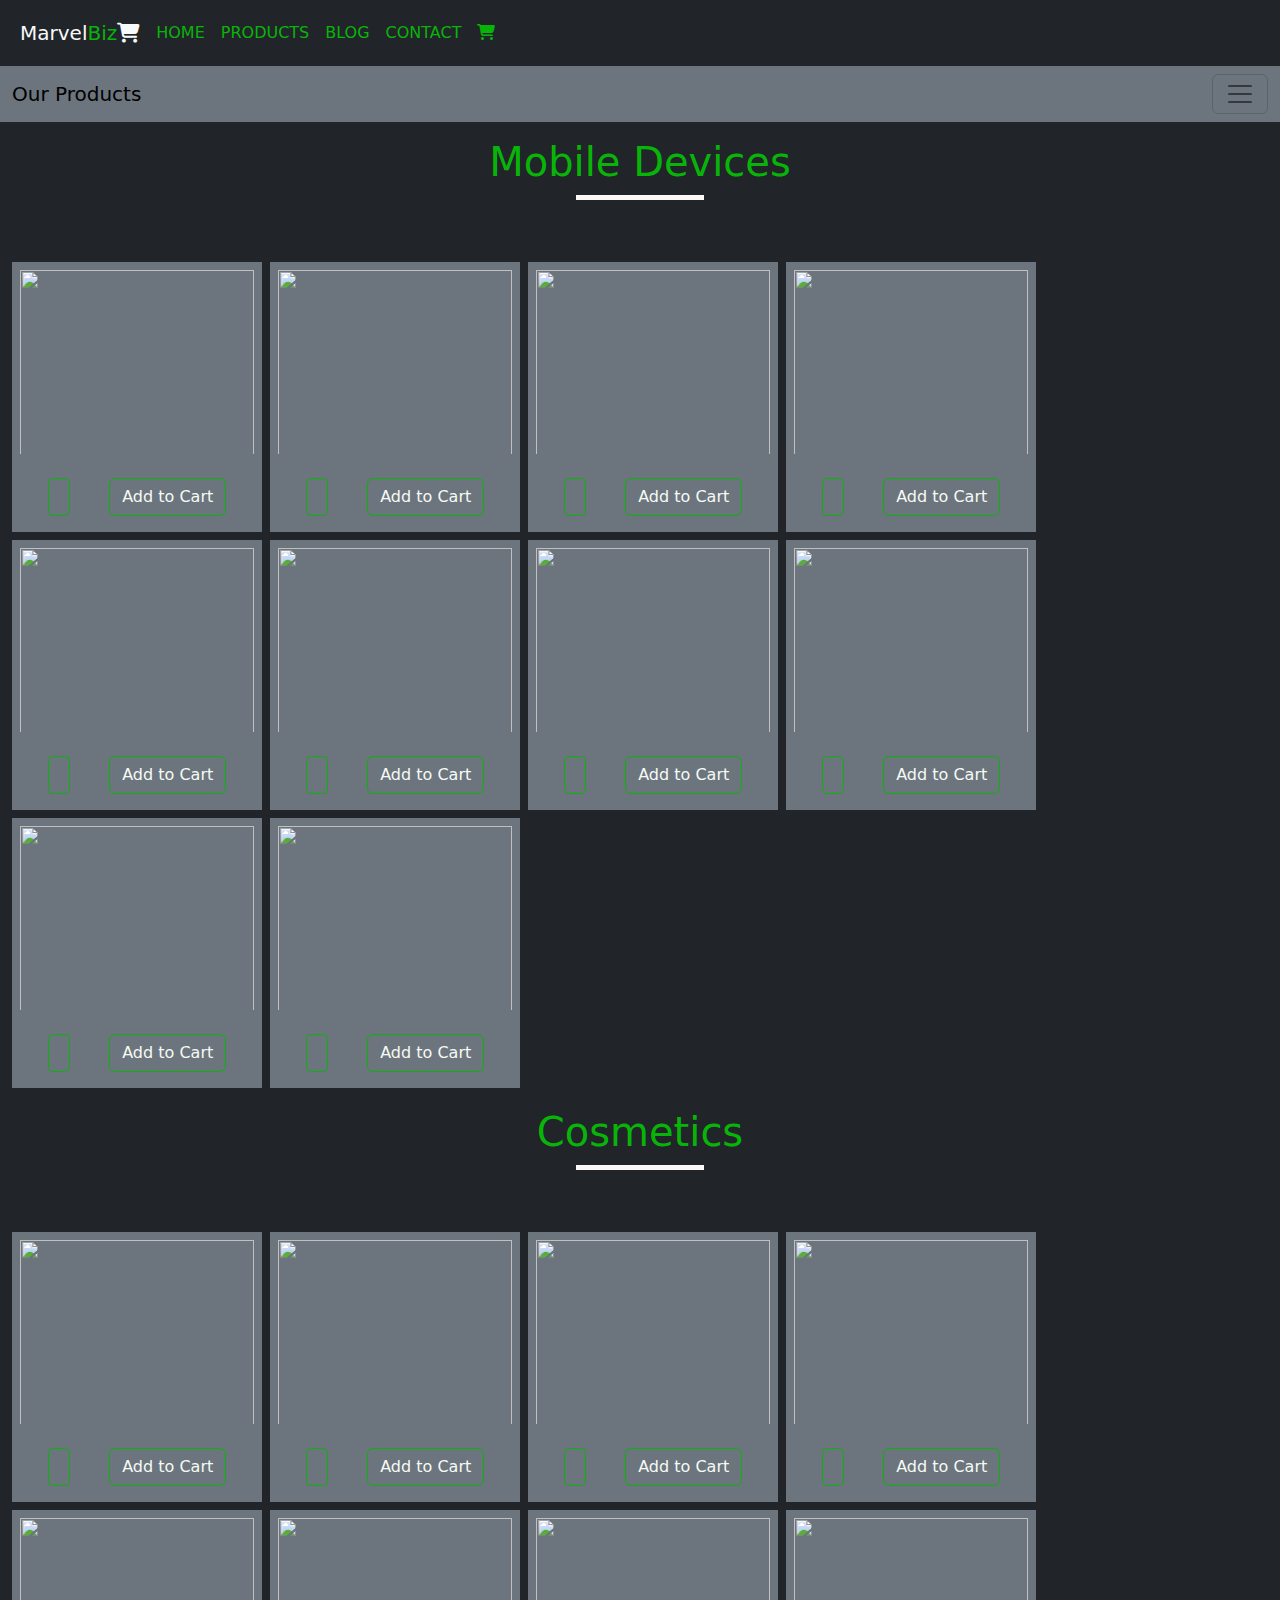
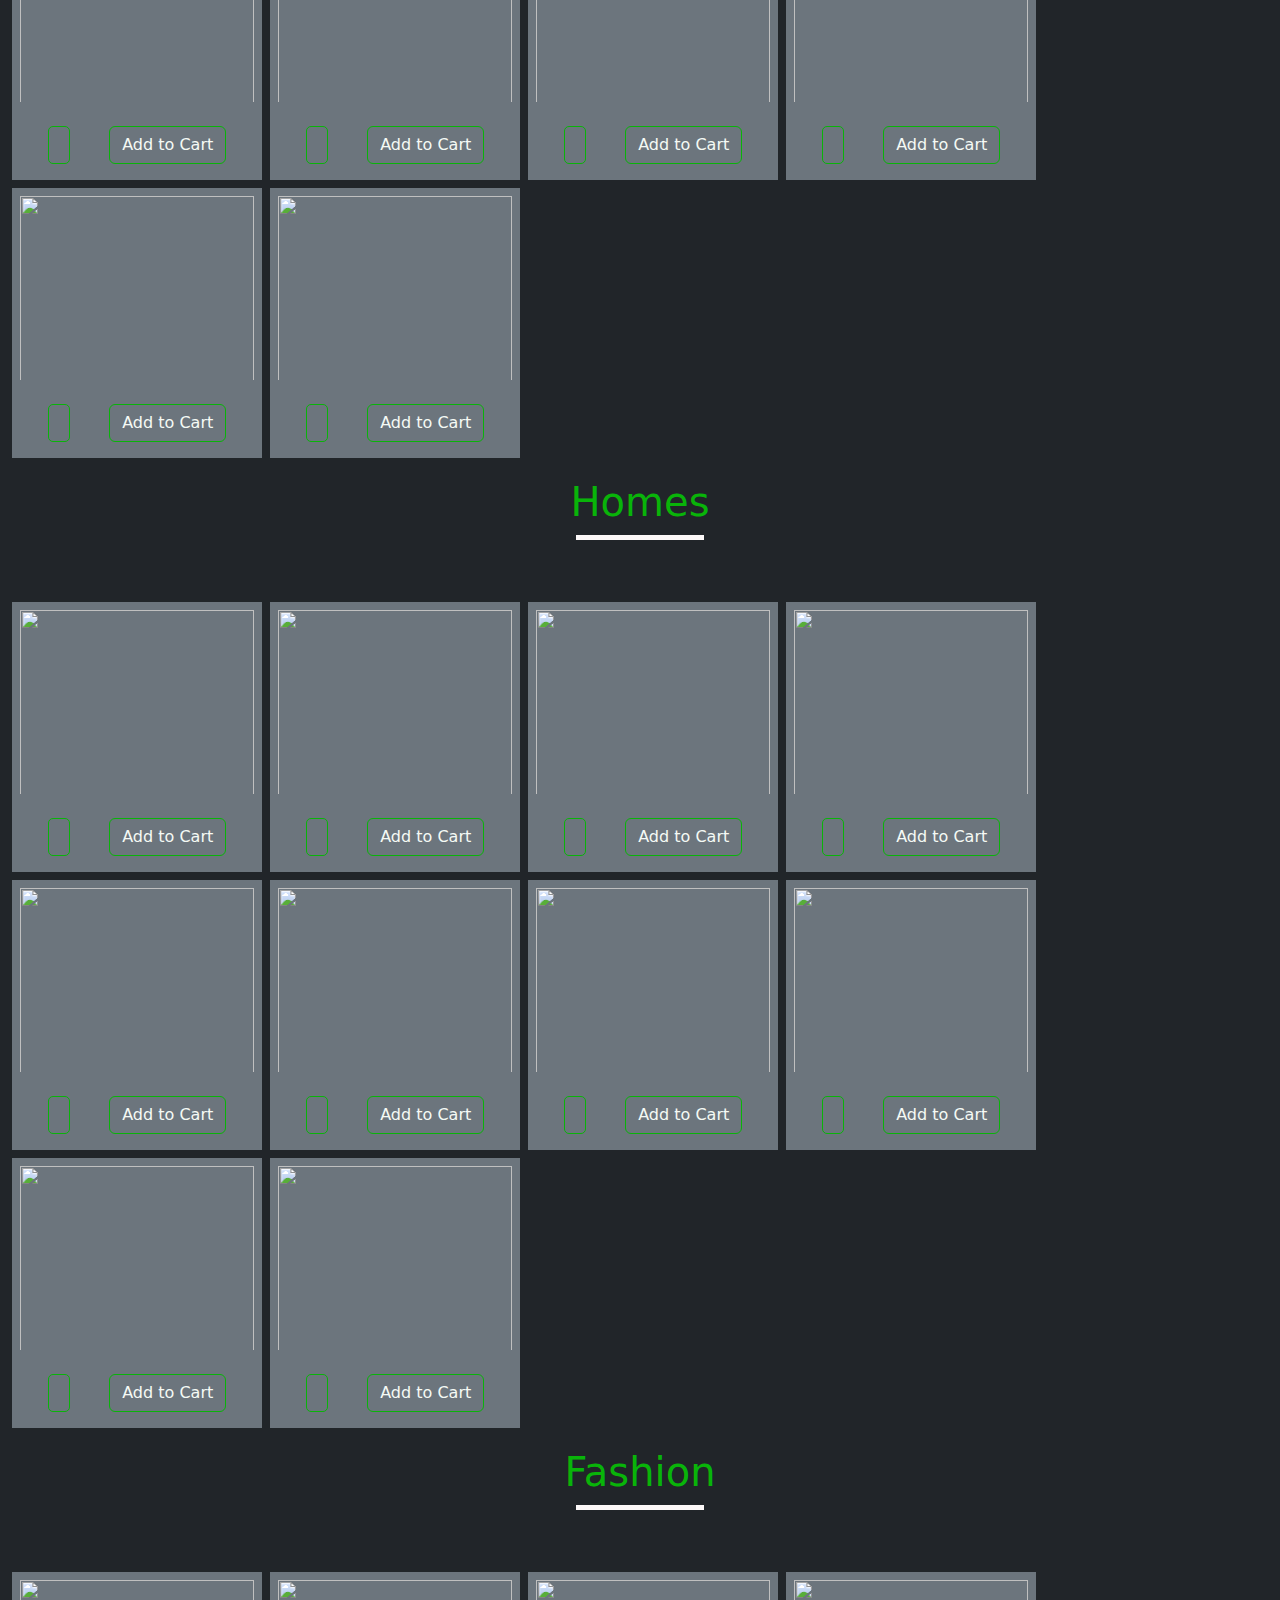
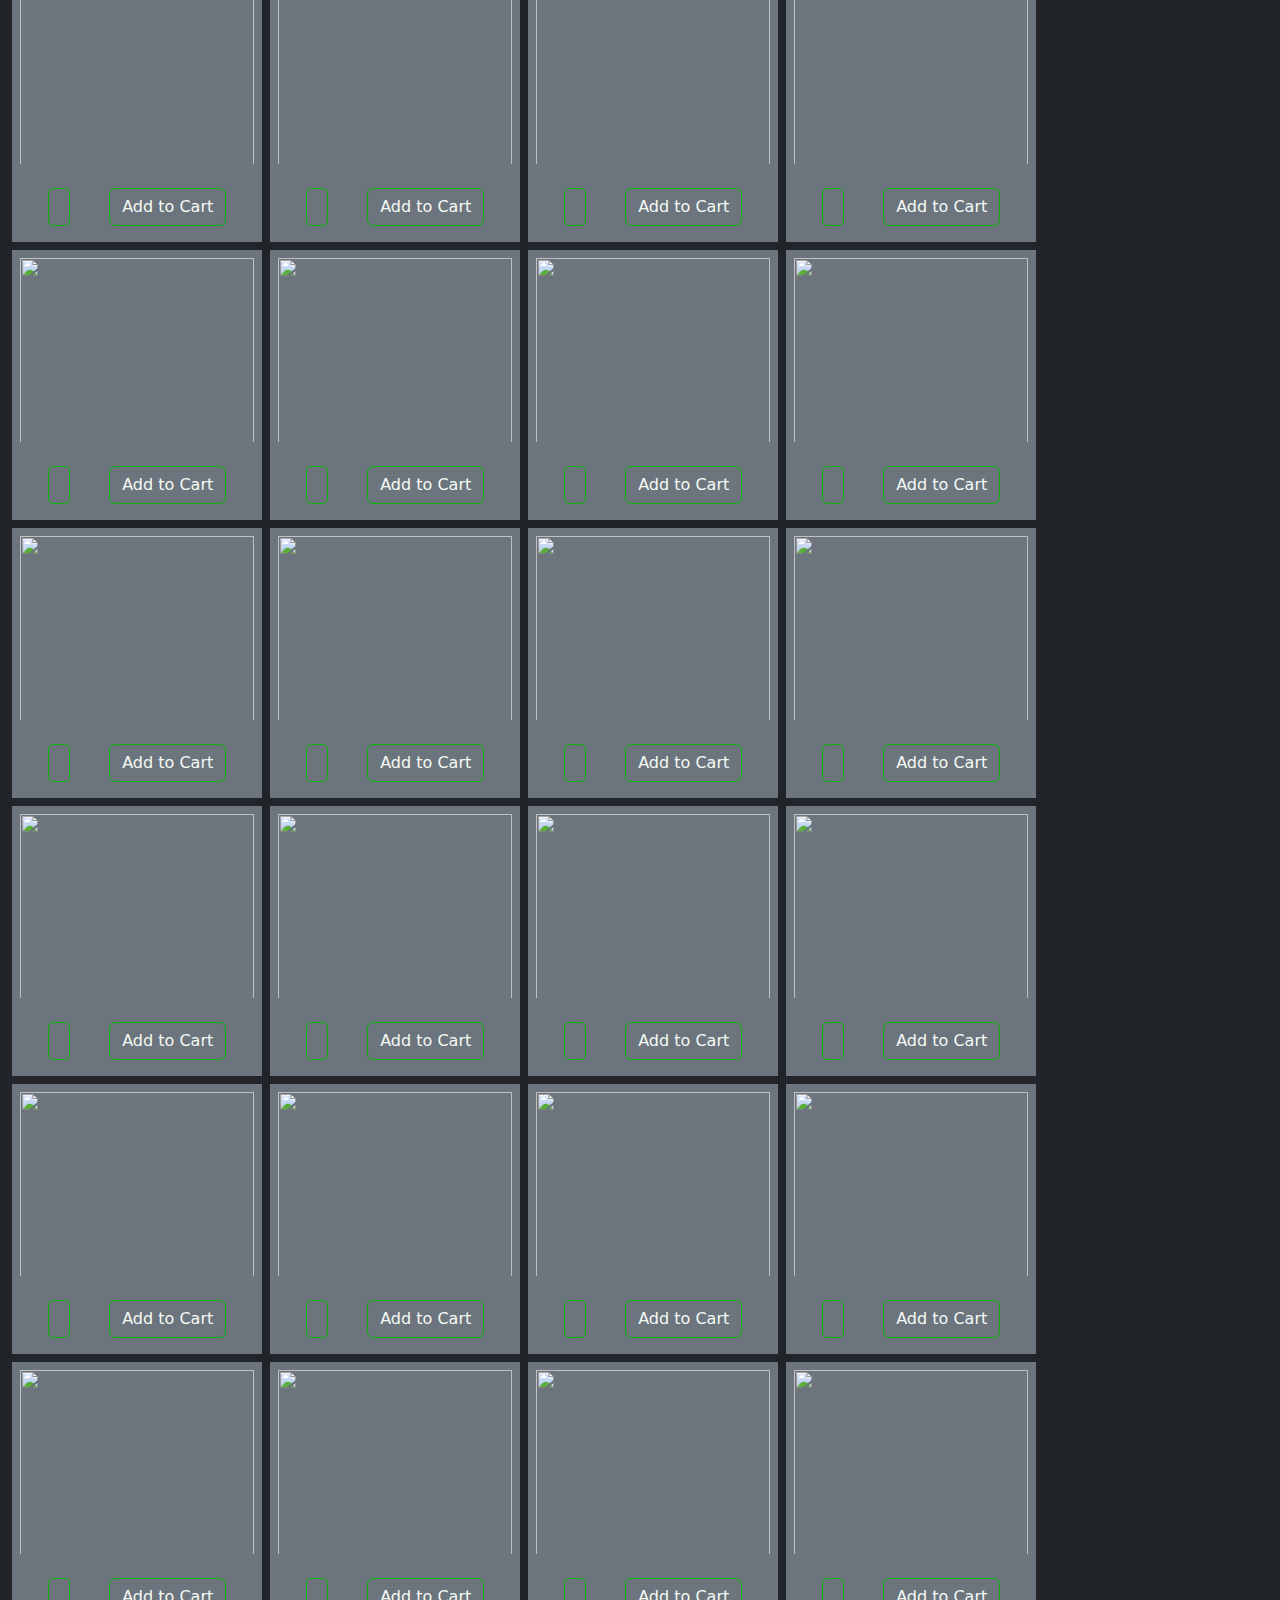
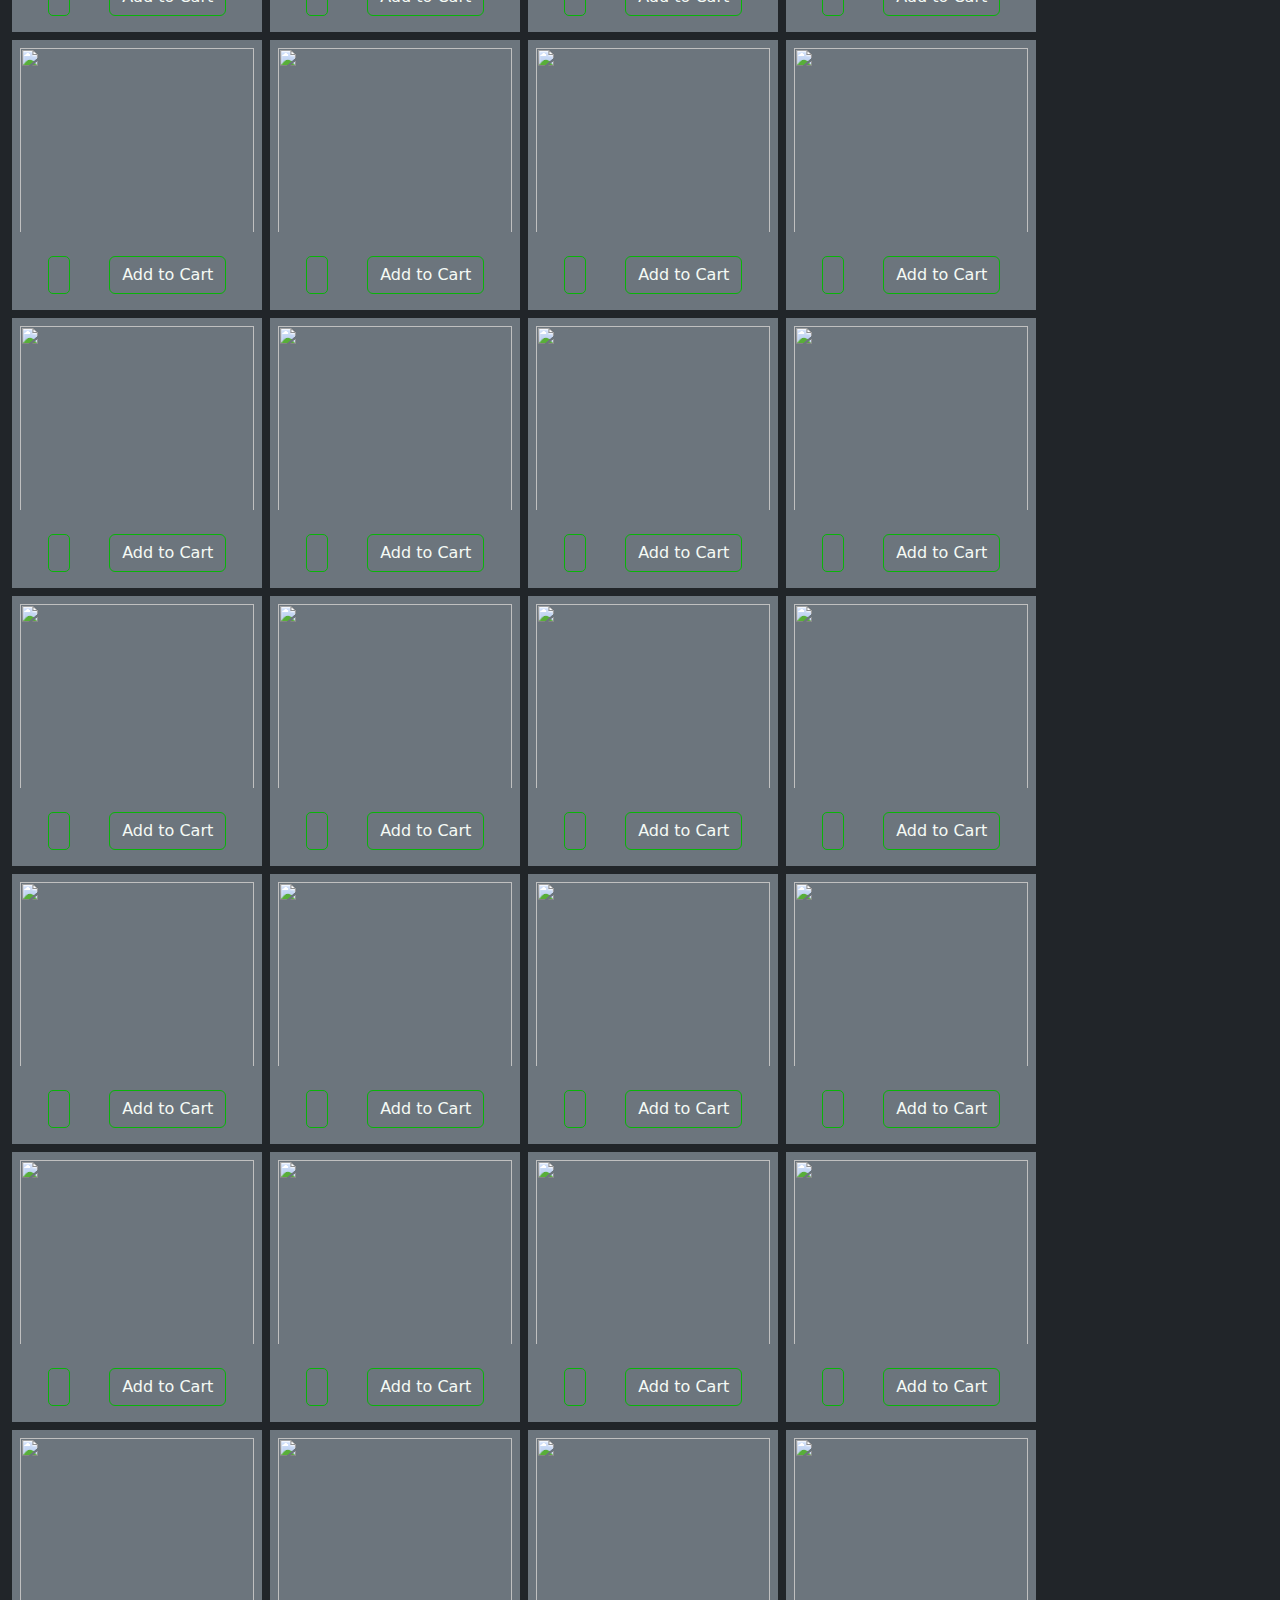
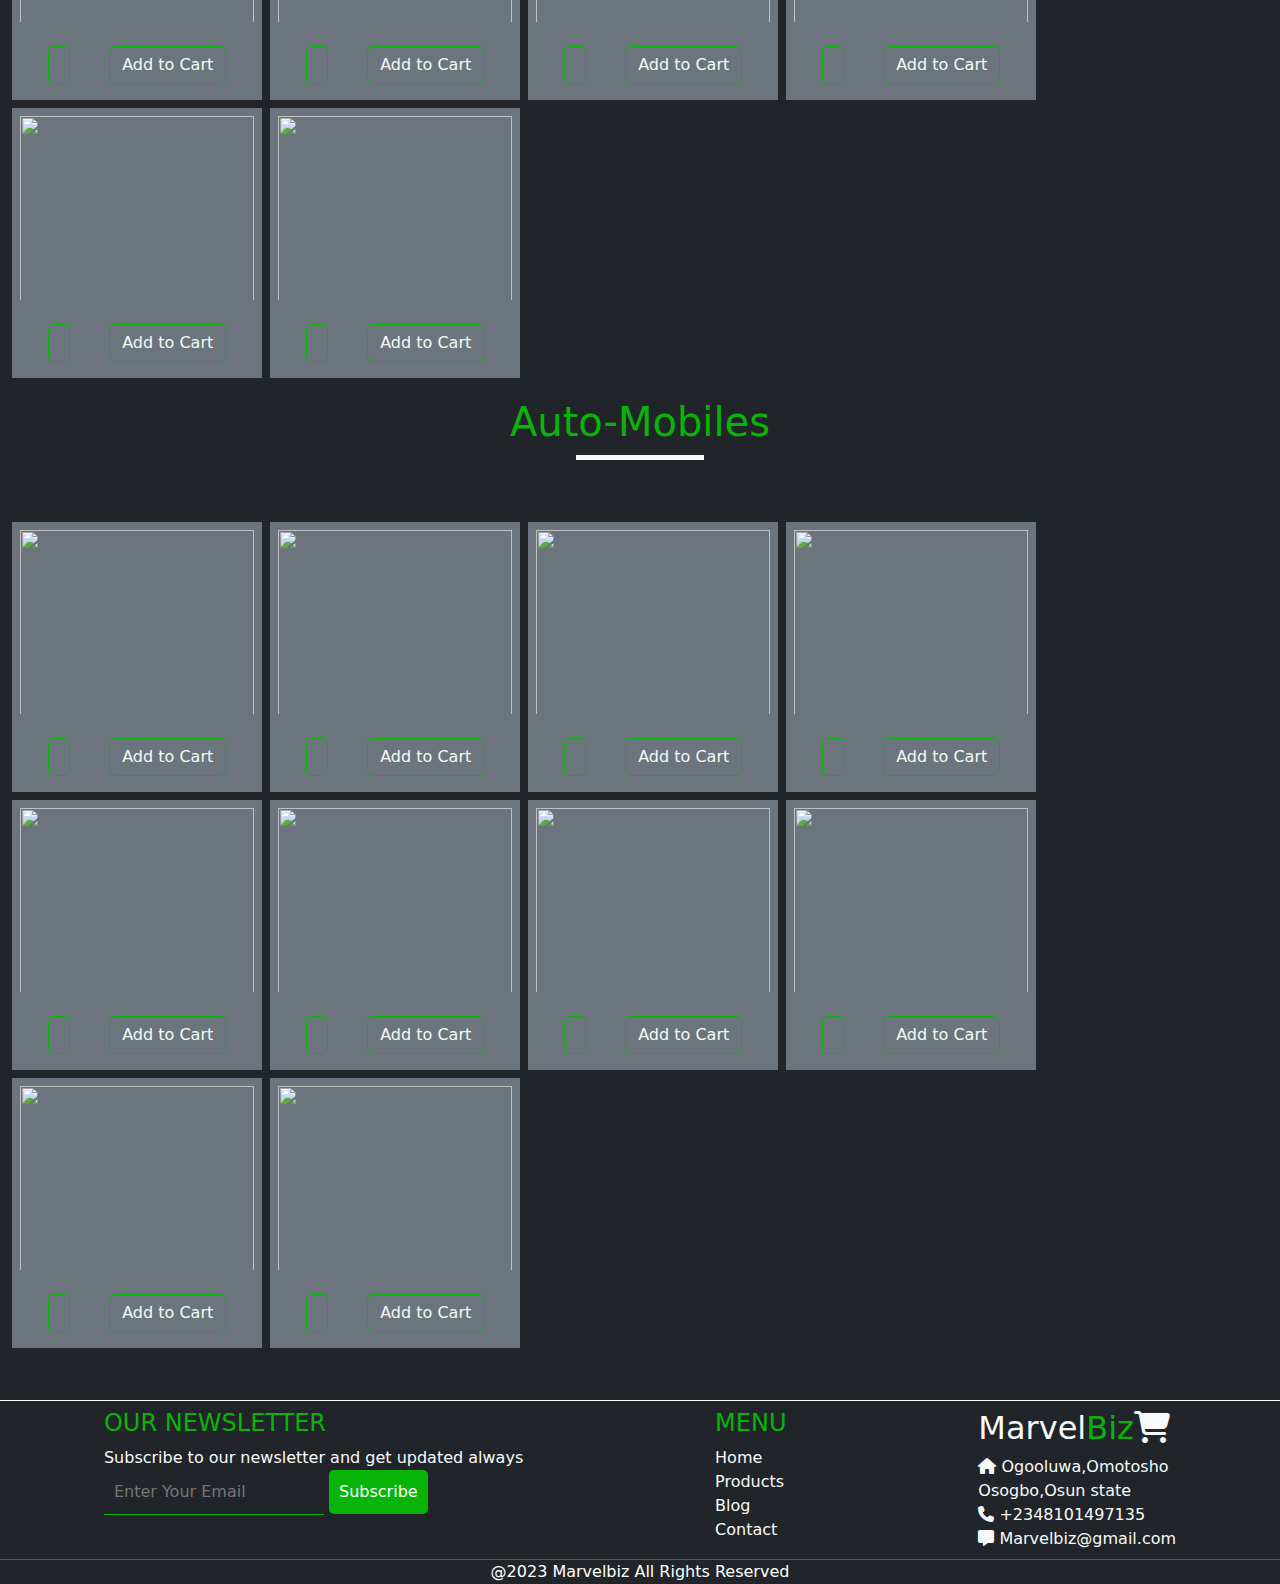
==== commit 1a24a15b: "3" ====
--- a/products/index.html
+++ b/products/index.html
@@ -82,7 +82,7 @@
         <div id="category1">
           <h1 class="text-center p-3"style="color: rgb(9, 180, 9);">Mobile Devices</h1>
         <br><br><div class="pro-cont mx-2 d-flex flex-wrap  text-center">
-            <div class="pro bg-secondary m-2">
+            <div class="pro bg-secondary m-1">
                 <img src="" class="proImg p-2" alt="">
                 <div class="m-3">
                     <h2 class="proName"></h2>
@@ -197,7 +197,7 @@
         <div id="category2">
           <h1 class="text-center p-3"style="color: rgb(9, 180, 9);">Cosmetics</h1>
         <br><br><div class="pro-cont mx-2 d-flex flex-wrap text-center">
-            <div class="pro bg-secondary m-2">
+            <div class="pro bg-secondary m-1">
                 <img src="" class="proImg2 p-2" alt="">
                 <div class="m-3">
                     <h2 class="proName2"></h2>
@@ -312,7 +312,7 @@
         <div id="category3">
           <h1 class="text-center p-3"style="color: rgb(9, 180, 9);">Homes</h1>
         <br><br><div class="pro-cont mx-2 d-flex flex-wrap text-center">
-            <div class="pro bg-secondary m-2">
+            <div class="pro bg-secondary m-1">
                 <img src="" class="proImg3 p-2" alt="">
                 <div class="m-3">
                     <h2 class="proName3"></h2>
@@ -427,7 +427,7 @@
         <div id="category4">
           <h1 class="text-center p-3"style="color: rgb(9, 180, 9);">Fashion</h1>
         <br><br><div class="pro-cont mx-2 d-flex flex-wrap text-center">
-            <div class="pro bg-secondary m-2">
+            <div class="pro bg-secondary m-1">
                 <img src="" class="proImg4 p-2" alt="">
                 <div class="m-3">
                     <h2 class="proName4"></h2>
@@ -982,7 +982,7 @@
         <div id="category5">
           <h1 class="text-center p-3"style="color: rgb(9, 180, 9);">Auto-Mobiles</h1>
         <br><br><div class="pro-cont mx-2 d-flex flex-wrap text-center">
-            <div class="pro bg-secondary m-2">
+            <div class="pro bg-secondary m-1">
                 <img src="" class="proImg5 p-2" alt="">
                 <div class="m-3">
                     <h2 class="proName5"></h2>
@@ -1094,26 +1094,26 @@
             </div>
         </div>
         </div>
-    </div>
+    </div><hr>
 
-    <div class="footer bg-secondary">
-      <div class="footer-cont d-flex flex-wrap justify-content-center">
-          <div class="foot-cont my-4 m-4">
+    <div class="footer bg-dark">
+      <div class="footer-cont d-flex p-2 justify-content-around">
+          <div class="foot-cont ">
               <h4 style="color: rgb(9, 180, 9);">OUR NEWSLETTER</h4>
-              <p class="text-light">Subscribe to our newsletter <br> and get updated always</p>
+              <p class="text-light">Subscribe to our newsletter and get updated always</p>
               <form action="">
                   <input type="email" class="foot-input" placeholder="Enter Your Email">
                   <button type="submit" class="btns">Subscribe</button>
               </form>
           </div>
-          <div class="foot-cont m-4">
+          <div class="foot-cont ">
               <h4 style="color: rgb(9, 180, 9);">MENU</h4>
                   <p><a href="" class="nav-link text-light">Home</a></p>
                   <p><a href="" class="nav-link text-light">Products</a></p>
                   <p><a href="" class="nav-link text-light">Blog</a></p>
                   <p><a href="" class="nav-link text-light">Contact</a></p>
           </div>
-          <div class="foot-cont m-4">
+          <div class="foot-cont ">
               <h2 class="text-light">Marvel<span style="color: rgb(9, 180, 9);">Biz</span><i class="fa-solid fa-shopping-cart"></i></h2>
                   <div>
                       <p class="nav-item text-light"><i class="fa-solid fa-home"></i> Ogooluwa,Omotosho <br> Osogbo,Osun state</p>
@@ -1121,8 +1121,8 @@
                       <p class="nav-item text-light"><i class="fa-solid fa-message"></i> Marvelbiz@gmail.com</p>
                   </div>
           </div>
-      </div><hr class="text-light">
-      <p class="text-center text-light mb-2">@2023 Marvelbiz All Rights Reserved</p>
+      </div><hr>
+      <p class="lasp" >@2023 Marvelbiz All Rights Reserved</p>
   </div>
 
     <script src="js/script.js"></script>
--- a/products/css/style.css
+++ b/products/css/style.css
@@ -59,6 +59,14 @@
     transition: 1s;
 }
 
+p{
+    margin: 0;
+}
+
+div{
+    margin: 0;
+}
+
 
 .prc{
     border: 1px solid rgb(9, 180, 9);
@@ -83,7 +91,27 @@
     border-radius: 5px;
 }
 
+hr{
+    margin: 0;
+    color: white;
+}
+
+.lasp{
+    margin: 0;
+    text-align: center;
+    color: white;
+}
+
+
 @media(max-width:768px){
+    
+    html{
+        font-size: 12px;
+    }
+
+    .lasp{
+       font-size: 12px;
+    }
 
     .pro-cont .pro{
         background-color: rgb(48, 47, 47) ;
@@ -120,9 +148,31 @@
         width: 50px;
         margin: 0;
     }
-}
-
-@media(max-width:340px){
+
+}
+
+@media(max-width:425px){
+
+    .pro-cont{
+        width: 100%;
+    }
+
+    .pro{
+        width: 33%;
+    }
+}
+
+@media(max-width:375px){
+
+    .pro-cont{
+        display: flex;
+        flex-wrap: nowrap;
+        justify-content: space-around;
+    }
+
+    html{
+        font-size: 10px;
+    }
 
     .pro-cont .pro{
         background-color: rgb(48, 47, 47) ;
@@ -159,4 +209,38 @@
         width: 50px;
         margin: 0;
     }
+
+    .footer-cont{
+        font-size: 10px;
+        width: 100%;
+        margin: 0;
+    }
+
+    .btns{
+        padding: 3px;
+    }
+
+    .foot-input{
+        width: 100px;
+        height: 30px;
+        padding: 0;
+    }
+
+    .foot-cont{
+        width: 33.3%;
+        margin: 4px;
+    }
+
+    .foot-cont h4{
+       font-size: 13px;
+    }
+
+    .foot-cont h2{
+        font-size: 14px;
+    }
+
+    .lasp{
+        font-size: 10px;
+    }
+    
 }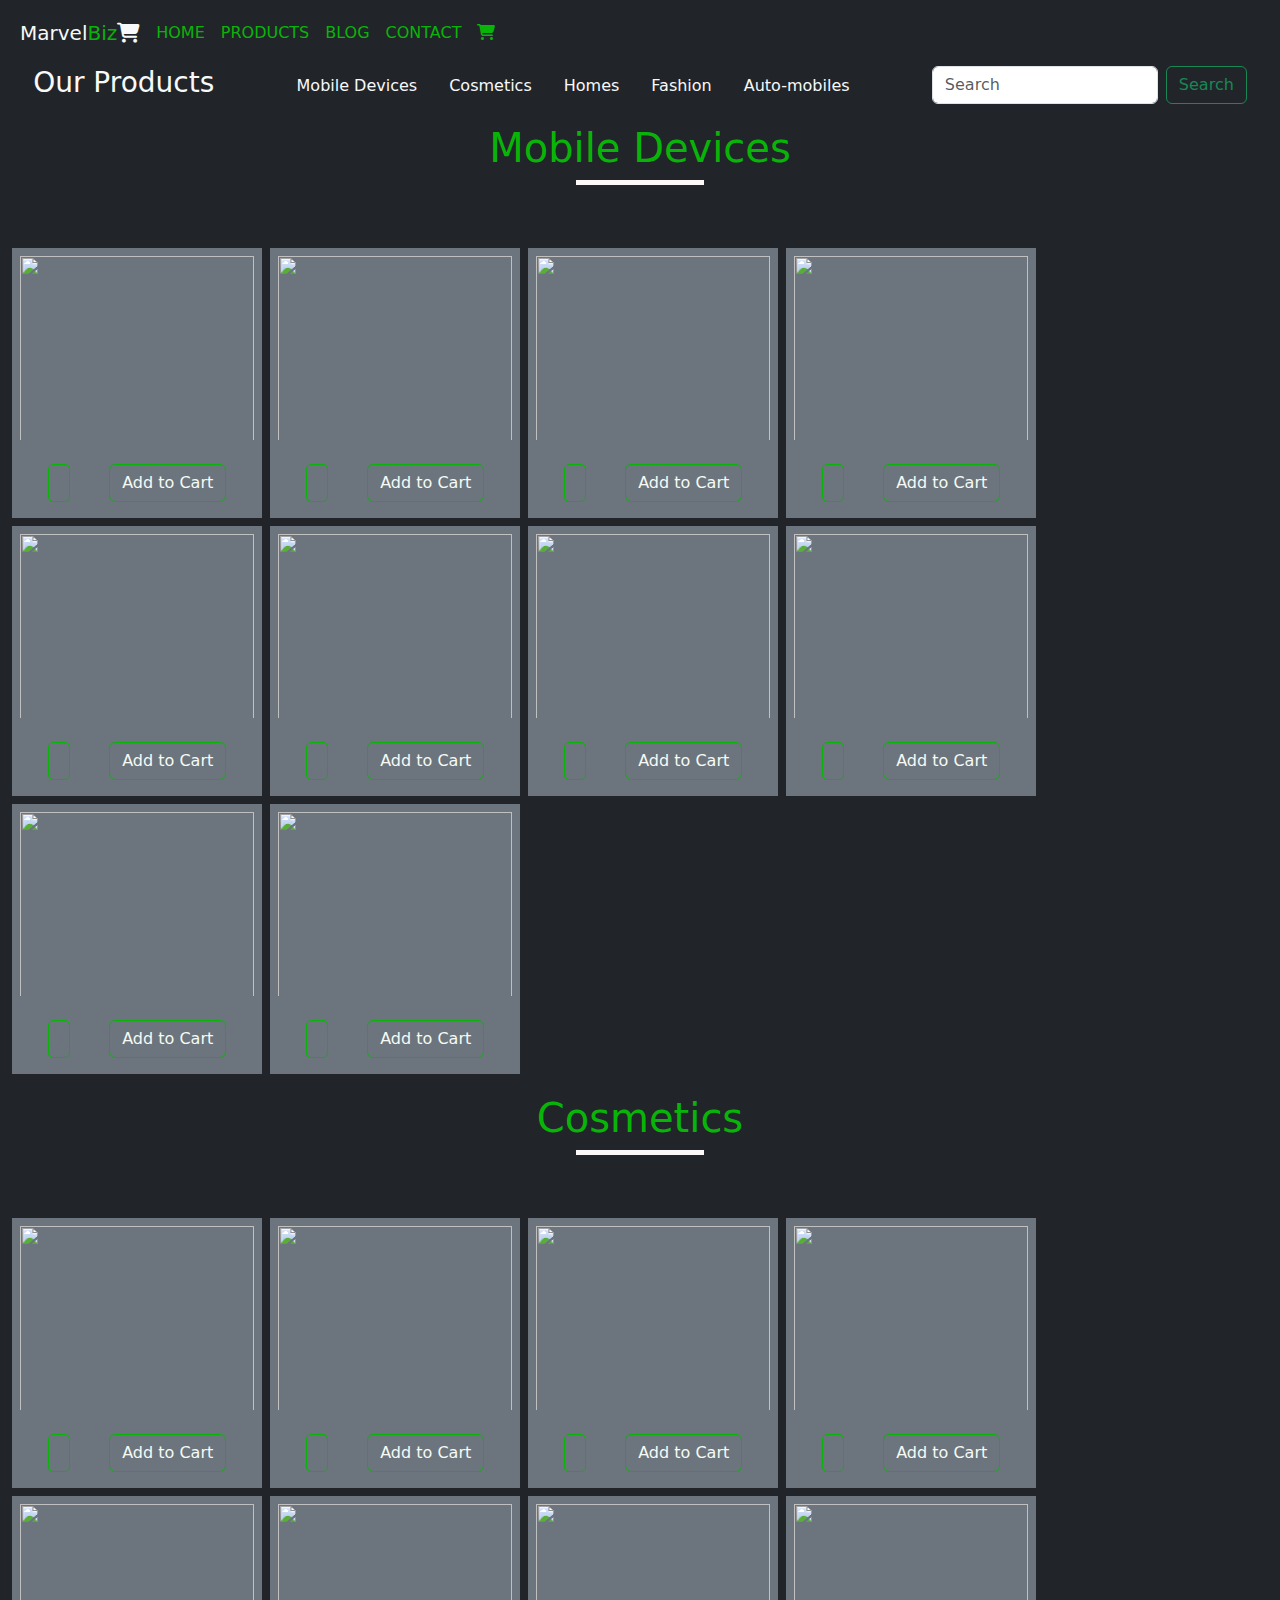
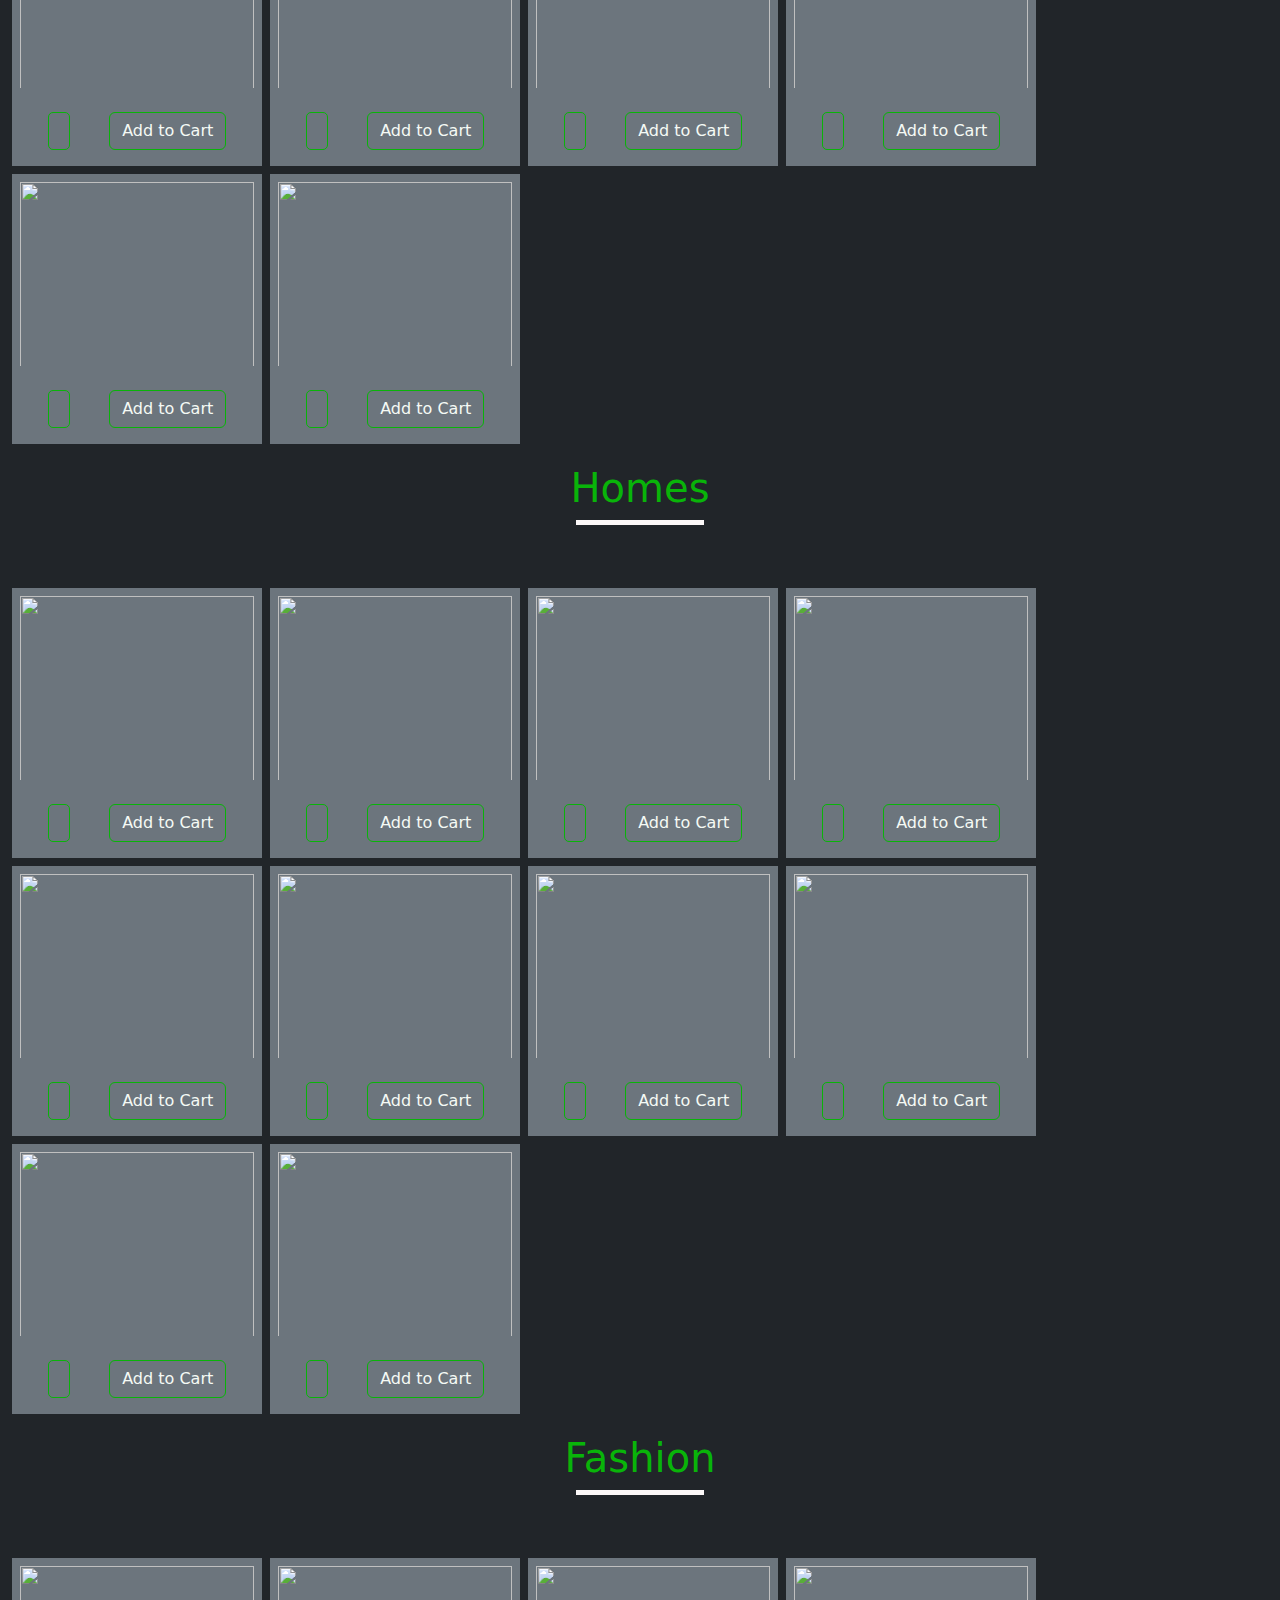
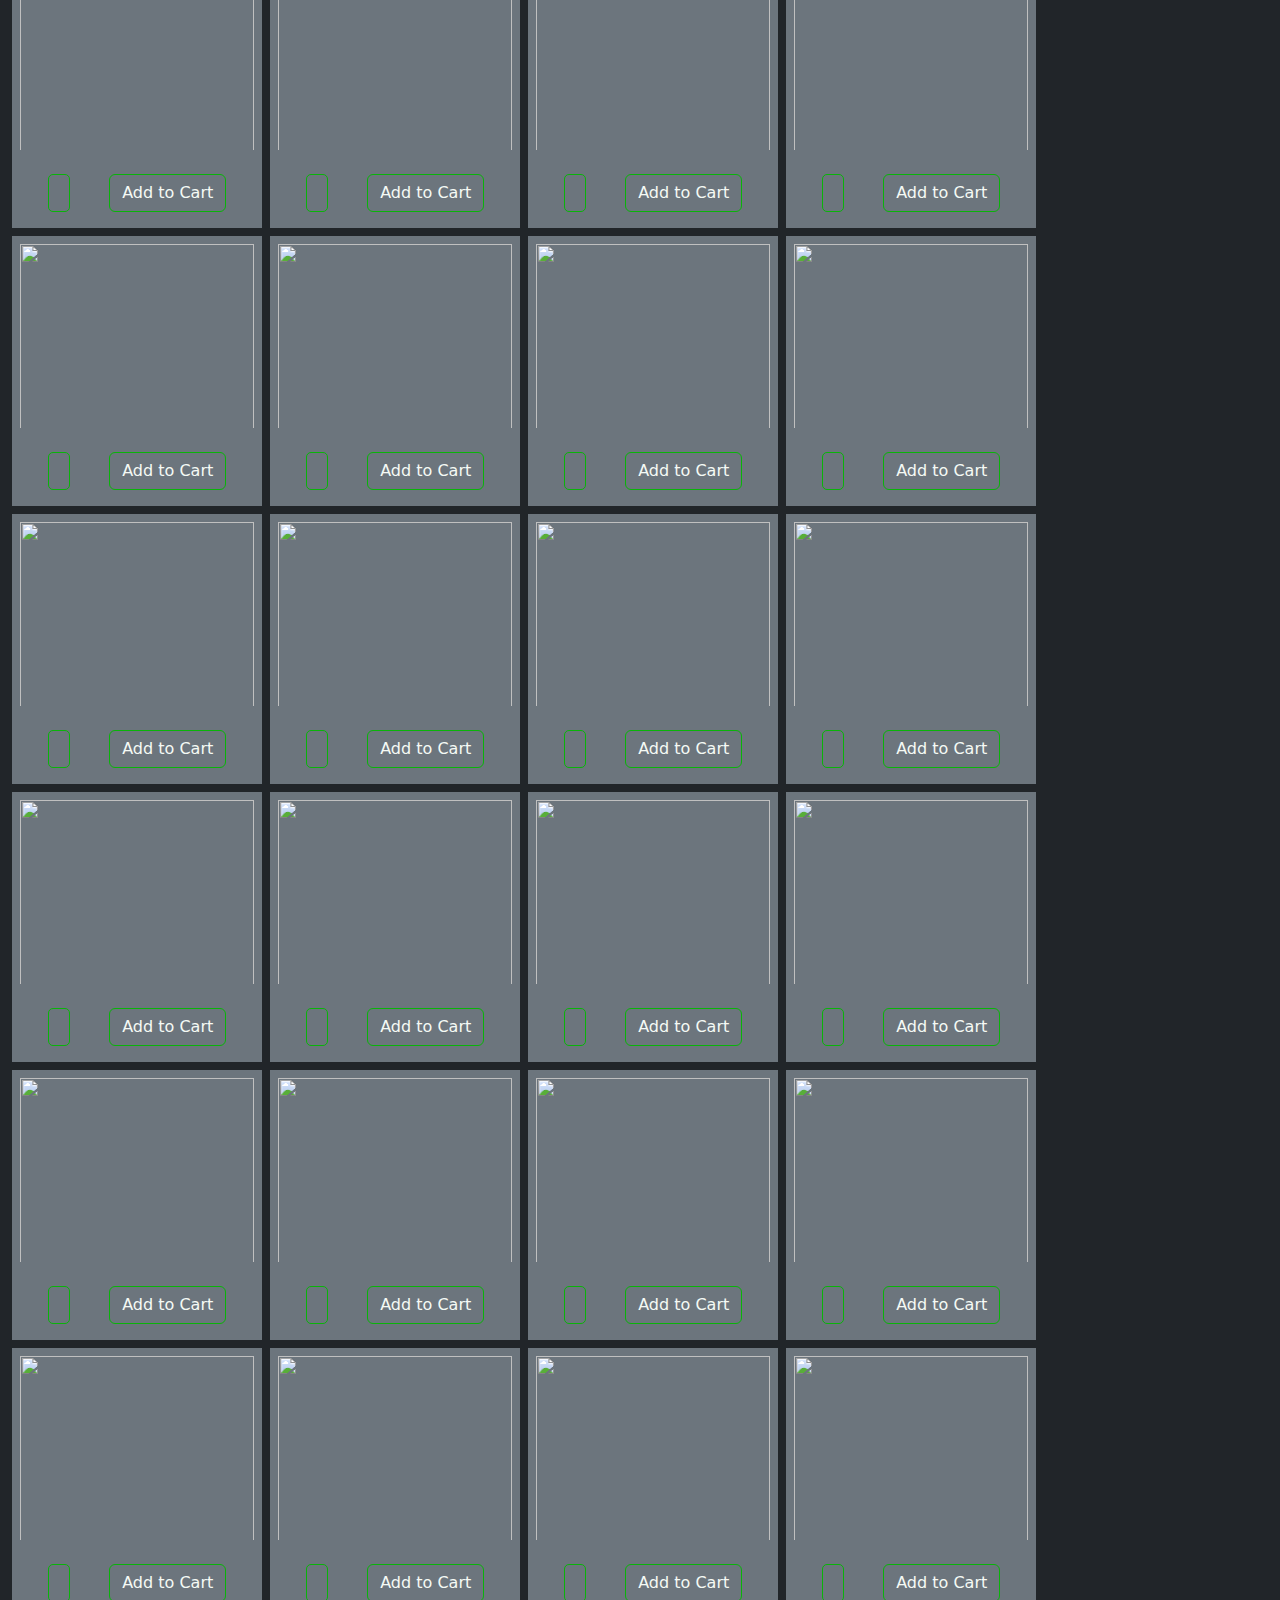
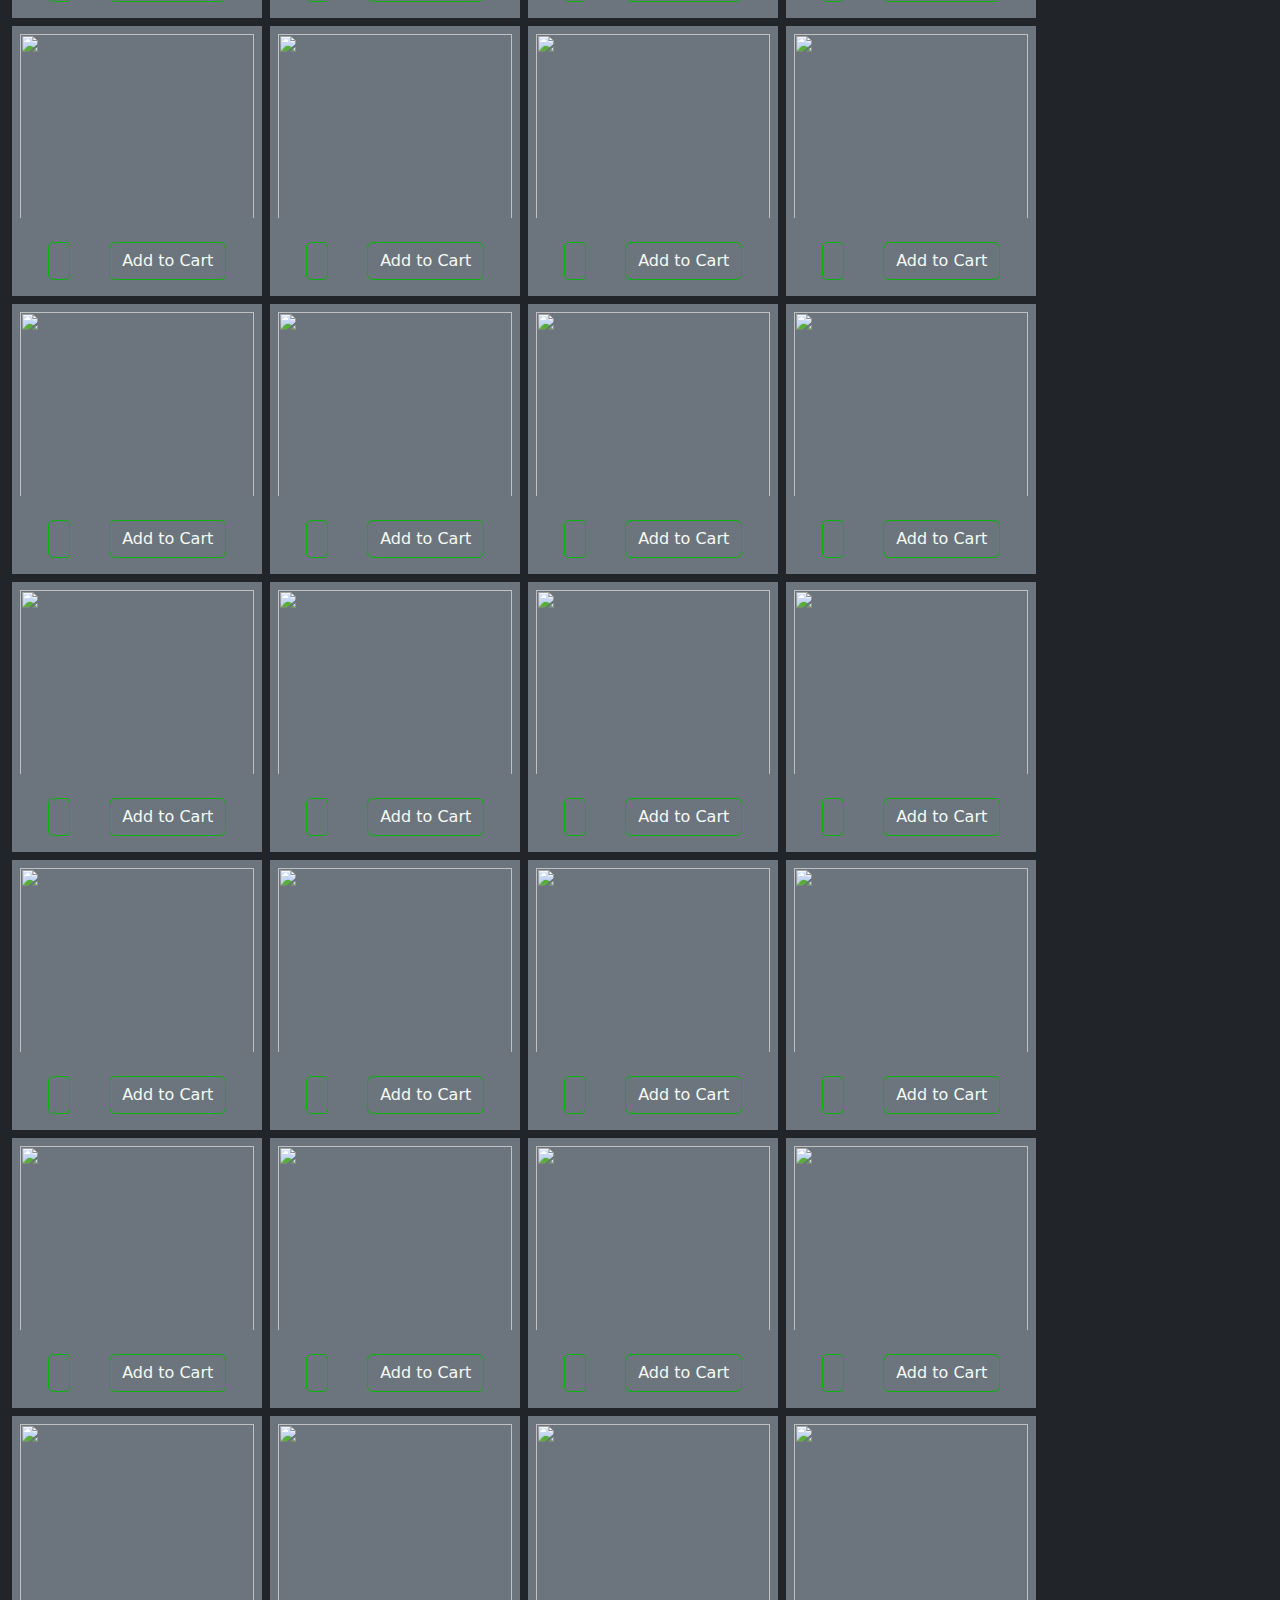
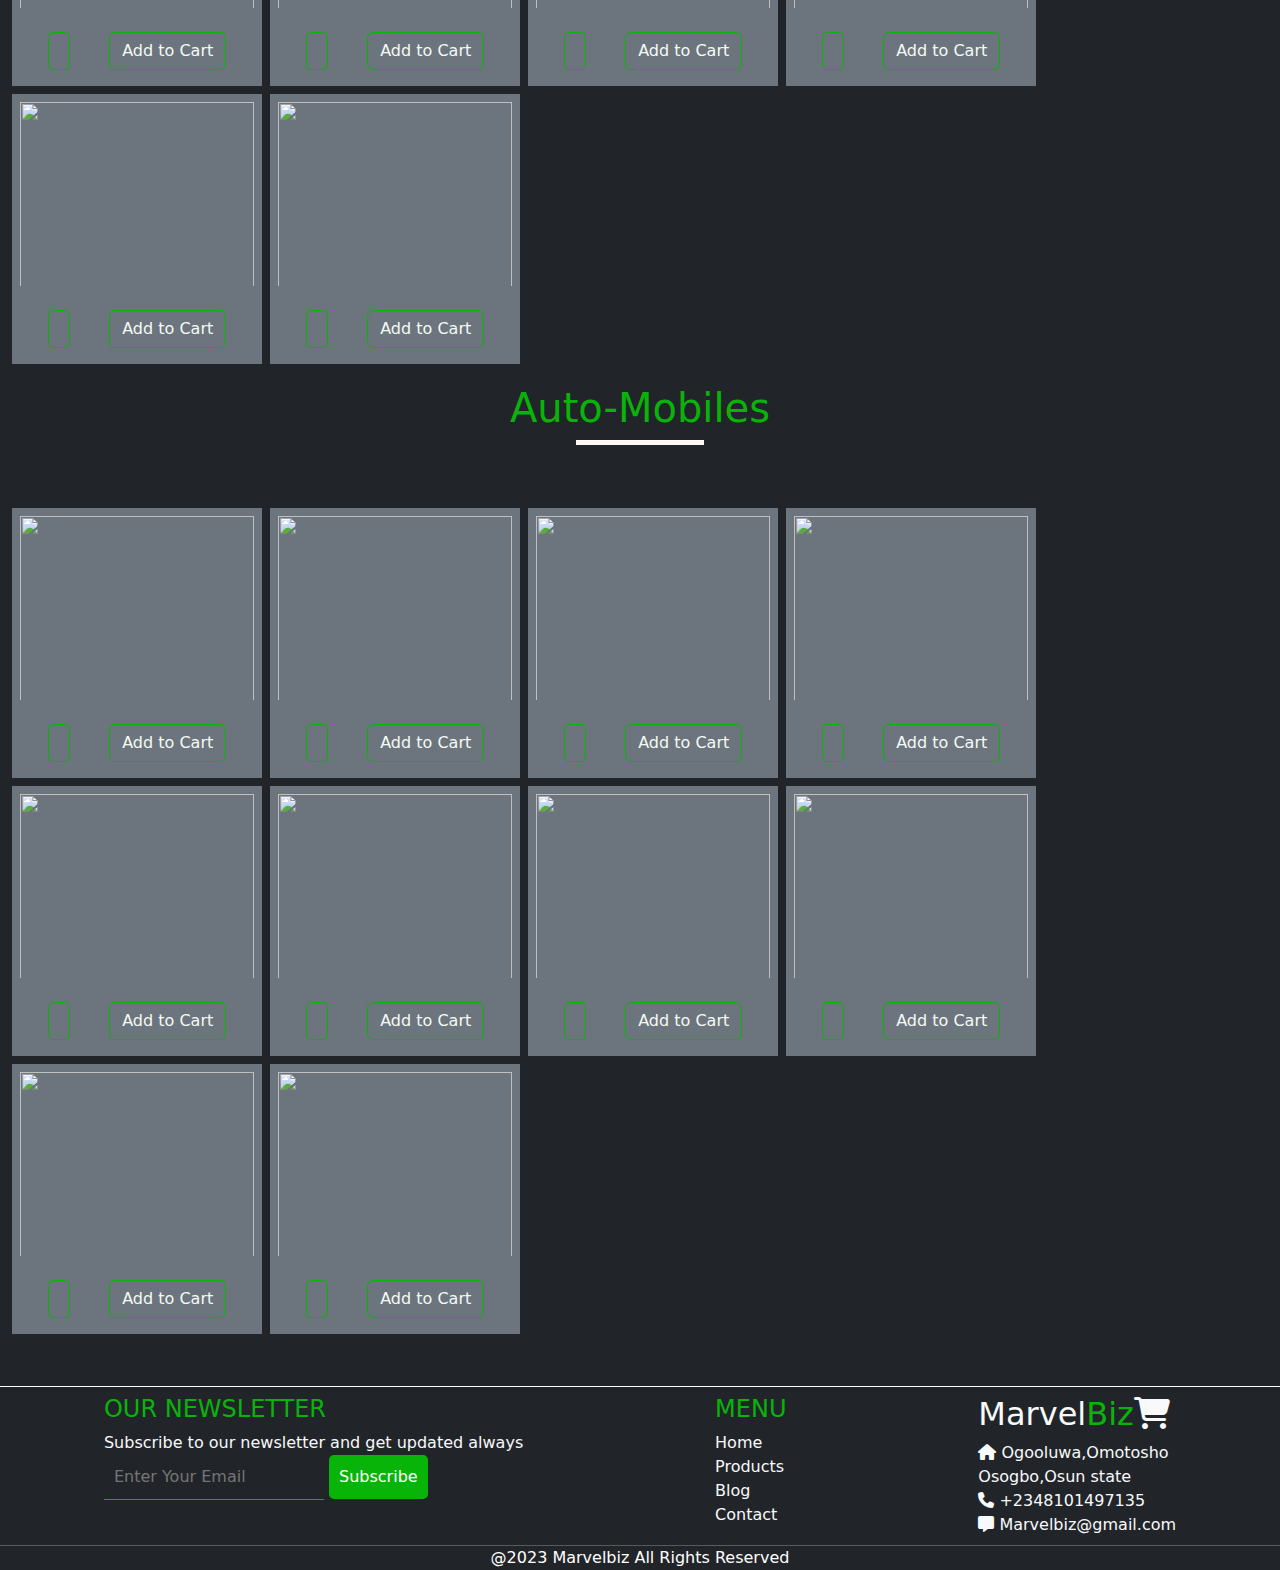
==== commit 275022ec: "4" ====
--- a/products/index.html
+++ b/products/index.html
@@ -40,19 +40,12 @@
         </div>
     </nav>
 
-    <div class="navbar navbar-light sticky-top bg-secondary ">
-        <div class="container-fluid">
-          <a class="navbar-brand">Our Products</a>
-          <button class="navbar-toggler" type="button" data-bs-toggle="offcanvas" data-bs-target="#offcanvasNavbar" aria-controls="offcanvasNavbar">
-            <span class="navbar-toggler-icon"></span>
-          </button>
-          <div class="offcanvas offcanvas-end bg-dark" tabindex="-1" id="offcanvasNavbar" aria-labelledby="offcanvasNavbarLabel">
-            <div class="offcanvas-header">
-              <h5 class="offcanvas-title text-light" id="offcanvasNavbarLabel">Our Products</h5>
-              <button type="button" class="btn-close text-reset bg-light" data-bs-dismiss="offcanvas" aria-label="Close"></button>
-            </div>
-            <div class="offcanvas-body">
-              <ul class="navbar-nav justify-content-end flex-grow-1 pe-3">
+    <div class="bg-dark d-flex flex-wrap justify-content-around">
+        <div>
+            <h3 class="text-light">Our Products</h3>
+        </div>
+        <div>
+            <ul class=" nav d-flex">
                 <li class="nav-item">
                   <a class="nav-link active text-light" aria-current="page" href="#category1">Mobile Devices</a>
                 </li>
@@ -69,16 +62,20 @@
                   <a class="nav-link text-light" href="#category5">Auto-mobiles</a>
                 </li>
               </ul>
-              <form class="d-flex">
+        </div>
+        <div>
+            <form class="d-flex">
                 <input class="form-control search me-2" type="search" placeholder="Search" aria-label="Search">
                 <button class="btn btn-outline-success searchBtn" type="submit">Search</button>
               </form>
-            </div>
-          </div>
         </div>
     </div>
 
     <div class="fourth-sec pb-5 bg-dark">
+
+        <div id="pro-cont">   
+        </div>
+
         <div id="category1">
           <h1 class="text-center p-3"style="color: rgb(9, 180, 9);">Mobile Devices</h1>
         <br><br><div class="pro-cont mx-2 d-flex flex-wrap  text-center">
--- a/products/css/style.css
+++ b/products/css/style.css
@@ -29,7 +29,18 @@
     
 }
 
+.srcPro{
+    background-color: rgb(48, 47, 47) ;
+    color: white;
+    width: 250px;
+}
+
 .pro-cont .pro img{
+    width: 100%;
+    height: 200px;
+}
+
+.srcImg{
     width: 100%;
     height: 200px;
 }
@@ -153,12 +164,88 @@
 
 @media(max-width:425px){
 
+
+    .srcPro{
+        background-color: rgb(48, 47, 47) ;
+        color: white;
+        width: 180px;
+        font-size: 10px;
+    }
+
+    .srcImg{
+        width: 100%;
+        height: 100px;
+    }
+
+    .pro-cont .pro{
+        background-color: rgb(48, 47, 47) ;
+        color: white;
+        width: 180px;
+        font-size: 10px;
+    }
+
+    html{
+        font-size: 12px;
+    }
+
     .pro-cont{
-        width: 100%;
+        display: flex;
+        flex-wrap: nowrap;
+        justify-content: space-between;
+        padding: 10px;
     }
 
     .pro{
         width: 33%;
+    }
+
+    .footer-cont{
+        font-size: 10px;
+        width: 100%;
+        margin: 0;
+    }
+
+    .btns{
+        padding: 3px;
+    }
+
+    .foot-input{
+        width: 100px;
+        height: 30px;
+        padding: 0;
+    }
+
+    .foot-cont{
+        width: 33.3%;
+        margin: 4px;
+    }
+
+    .foot-cont h4{
+       font-size: 13px;
+    }
+
+    .foot-cont h2{
+        font-size: 14px;
+    }
+
+    .lasp{
+        font-size: 10px;
+    }
+}
+
+@media(max-width:404px){
+    .srcPro{
+        background-color: rgb(48, 47, 47) ;
+        color: white;
+        width: 150px;
+        font-size: 10px;
+    }
+
+    .pro-cont .pro{
+        background-color: rgb(48, 47, 47) ;
+        color: white;
+        width: 150px;
+        font-size: 10px;
     }
 }
 
@@ -194,11 +281,6 @@
         font-size: 15px;
     }
 
-    #offcanvasNavbar{
-        width: 50%;
-        font-size: 10px;
-    }
-
     .search{
         font-size: 10px;
     }
